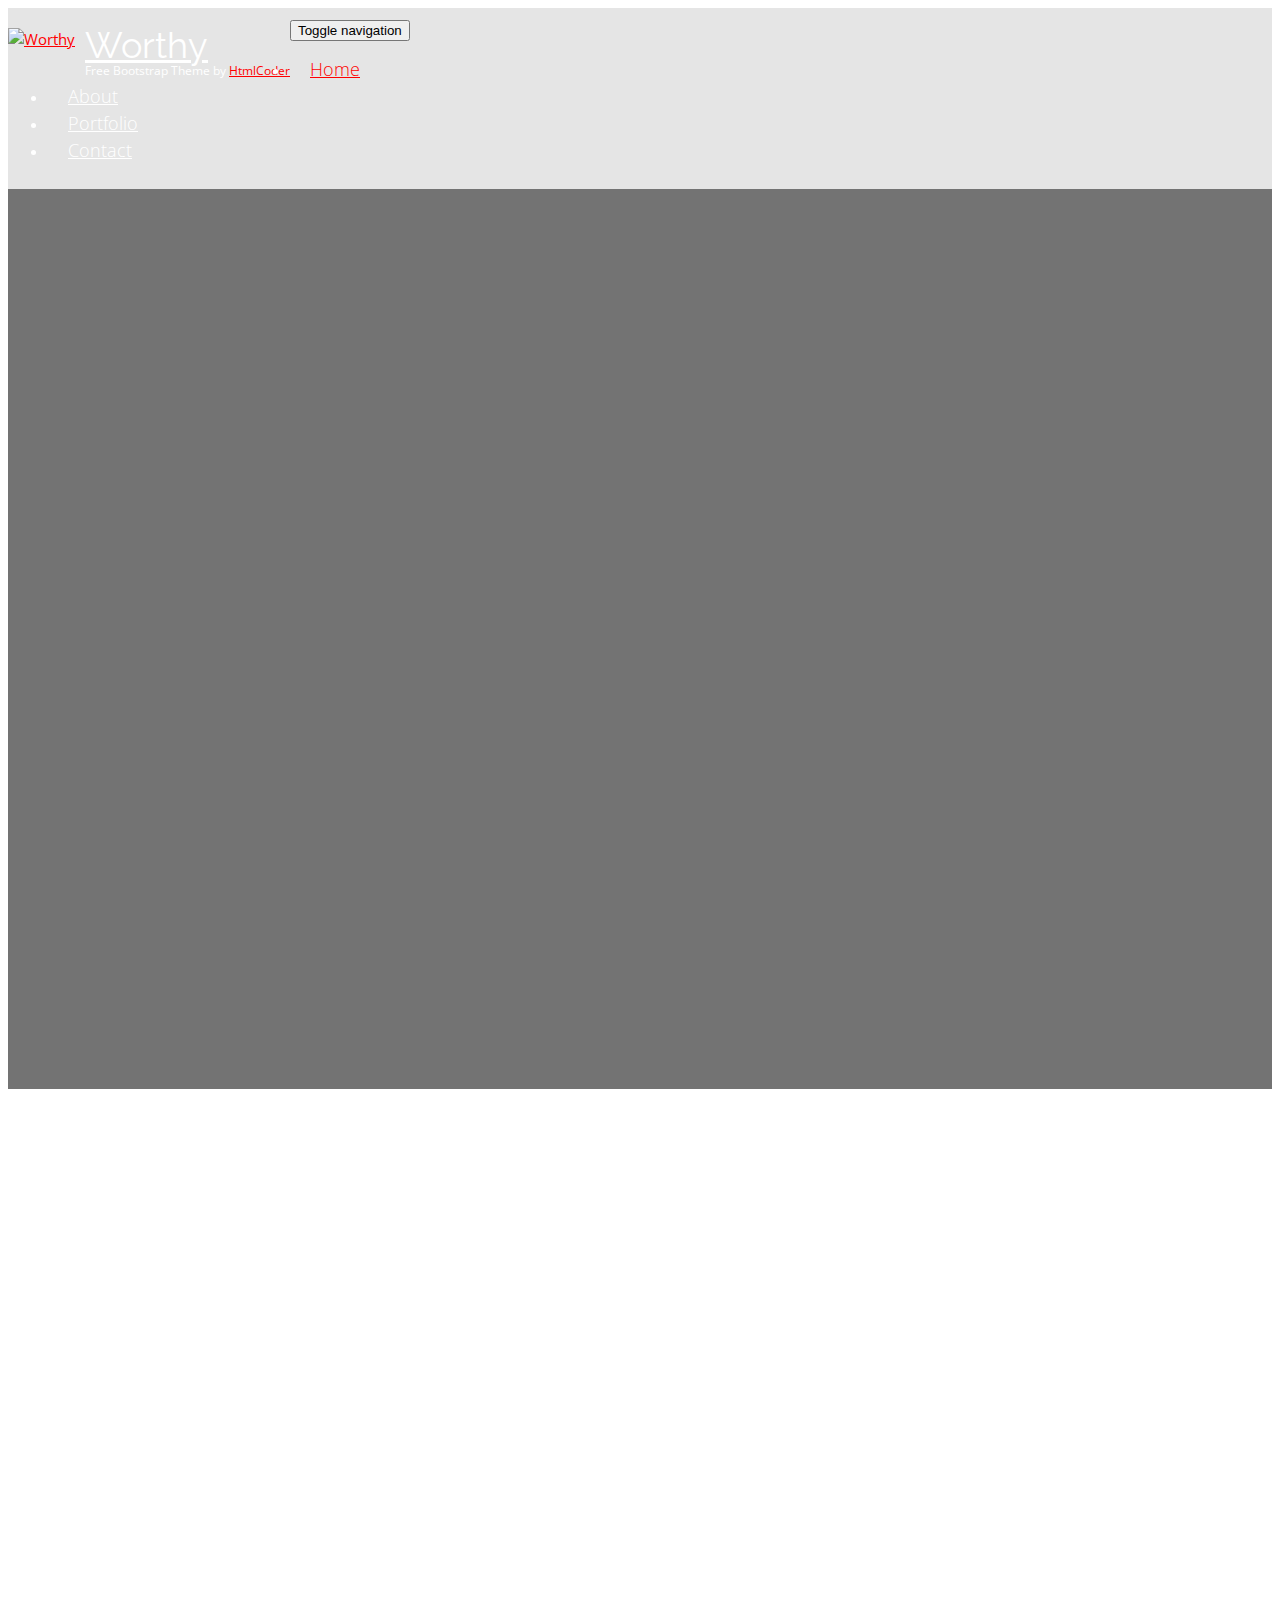
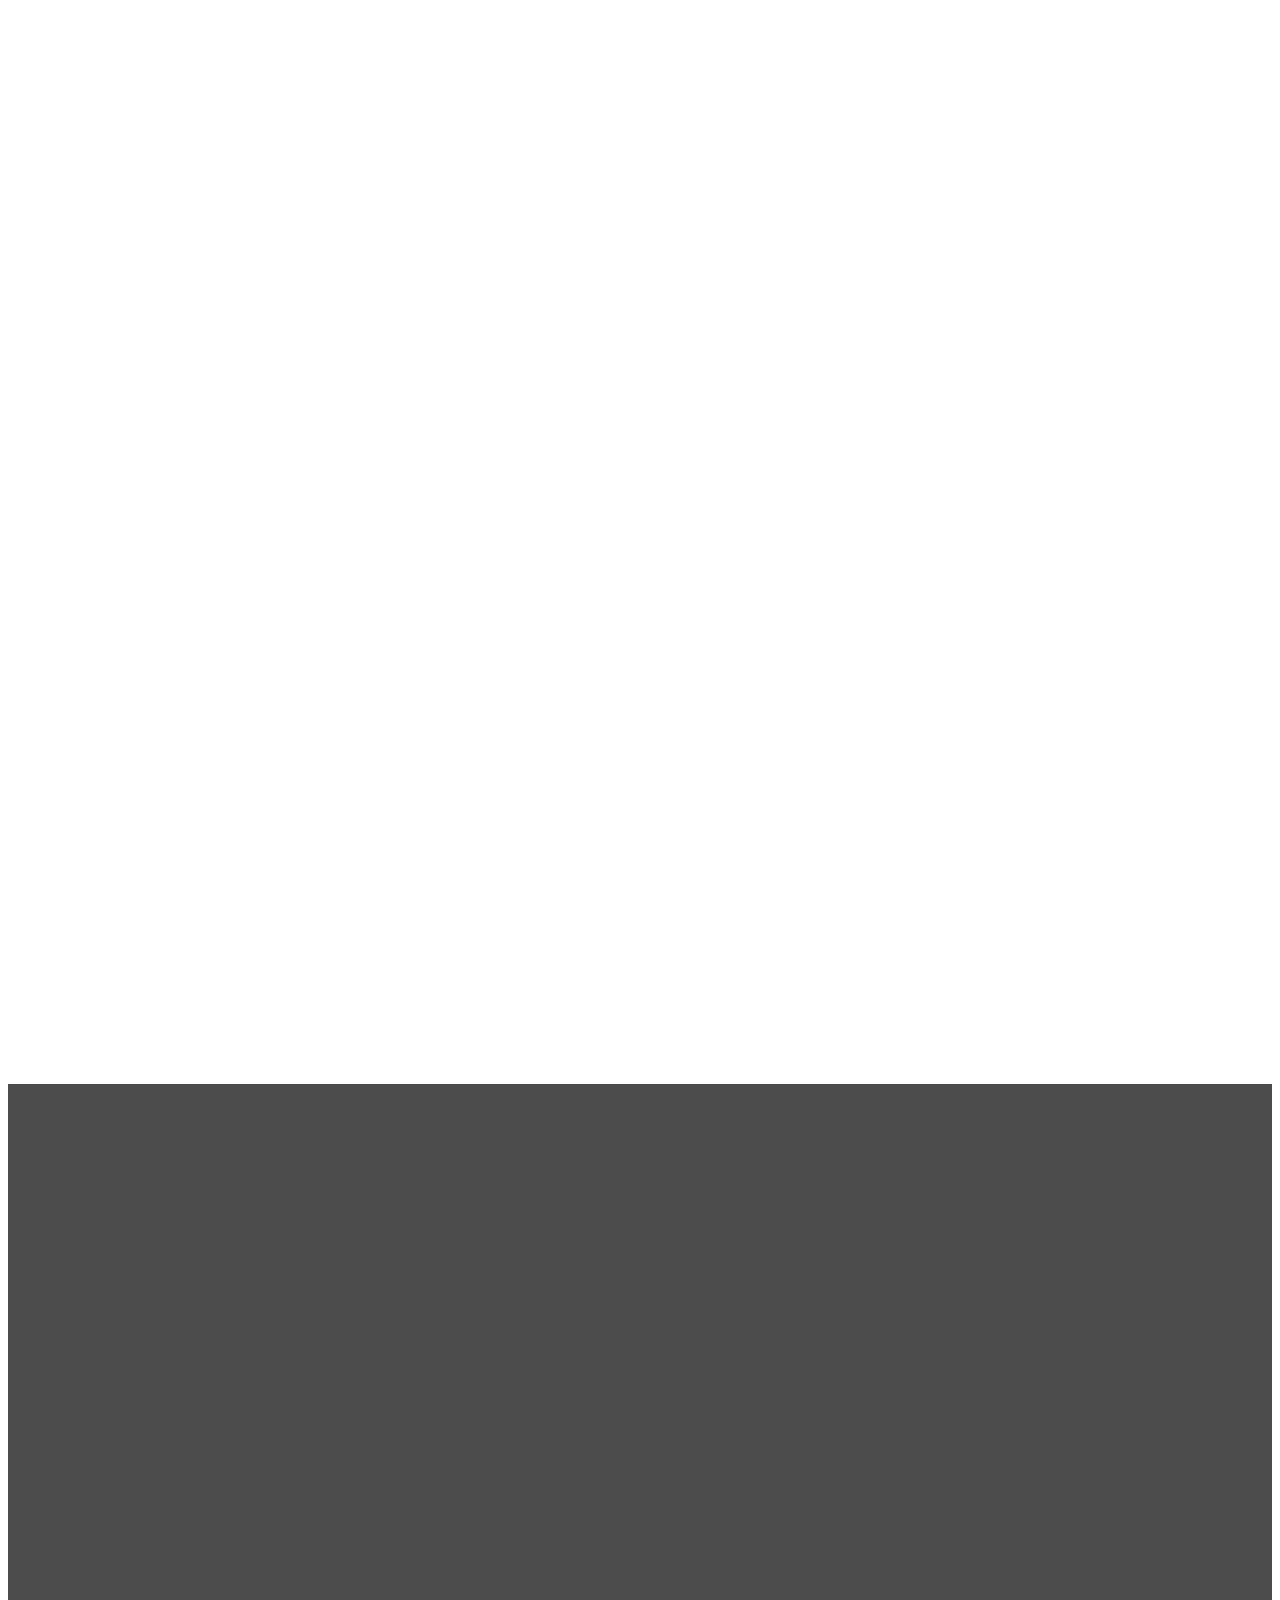
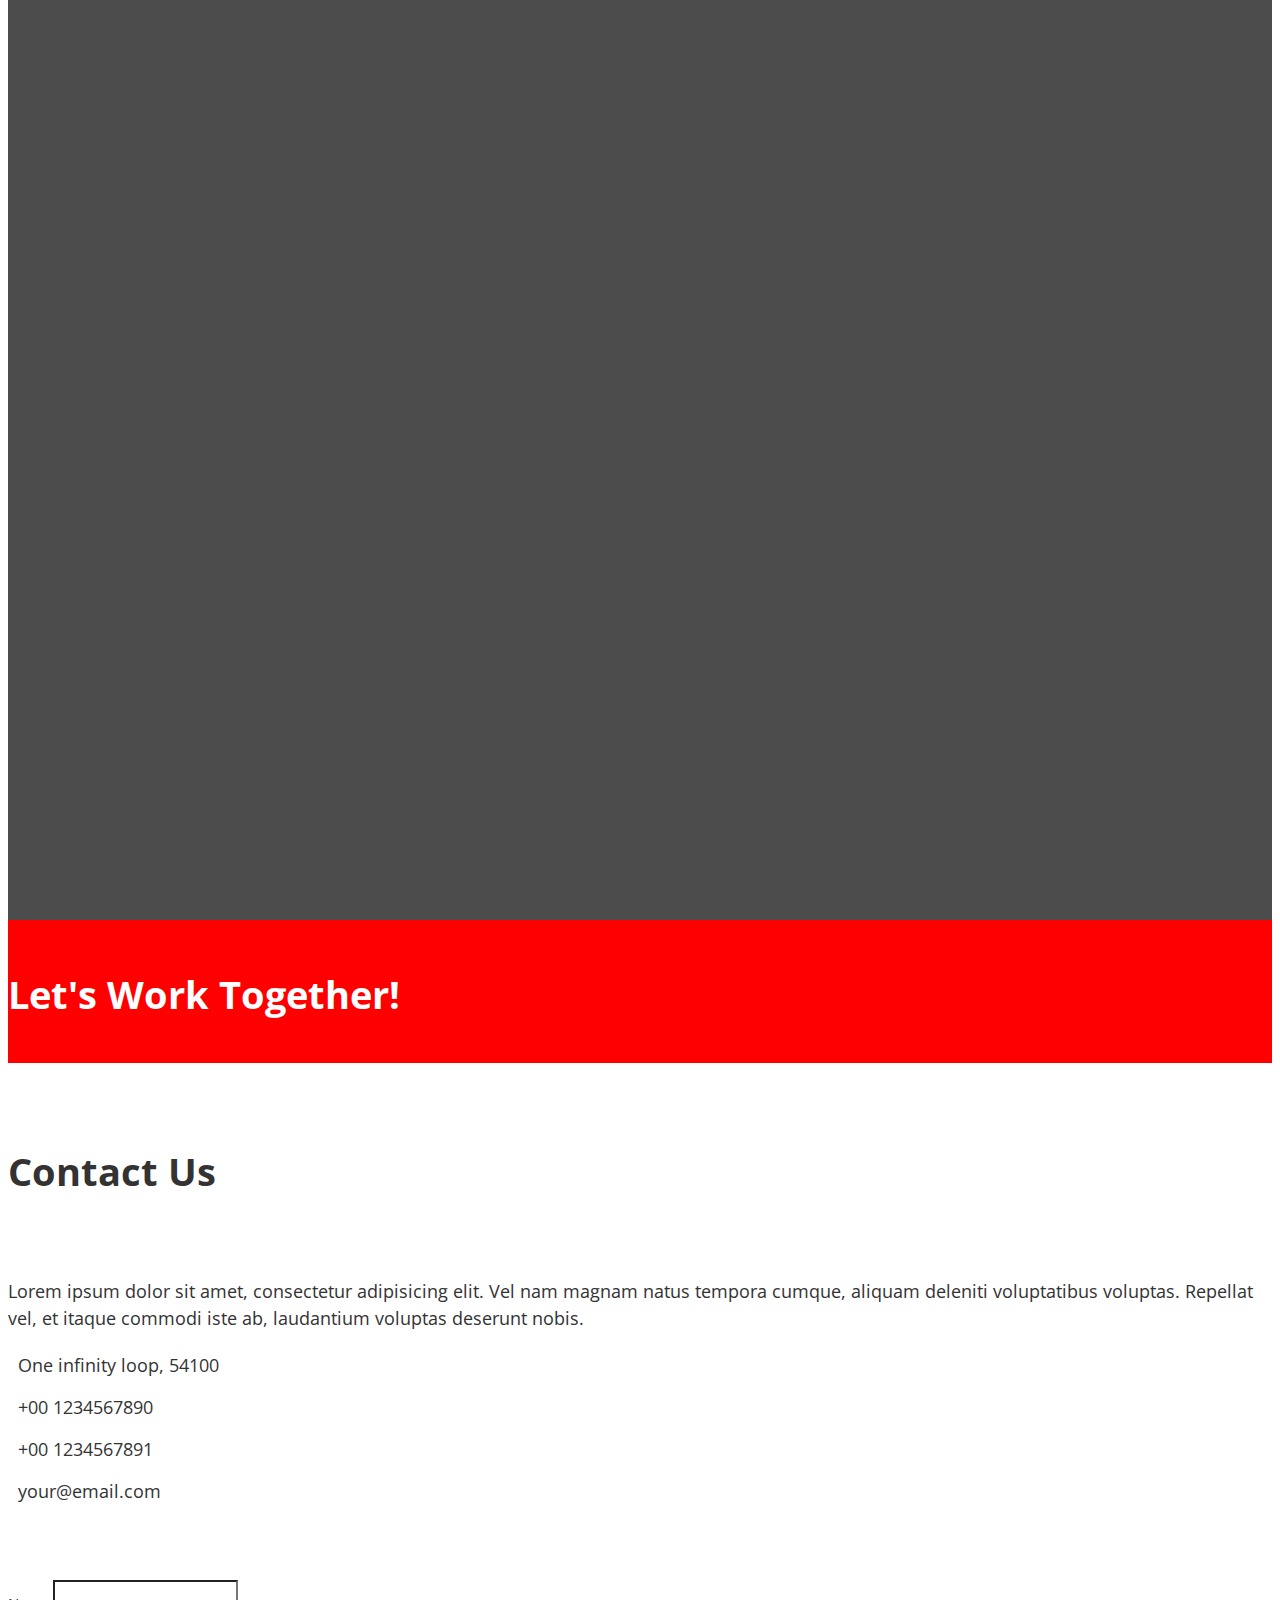
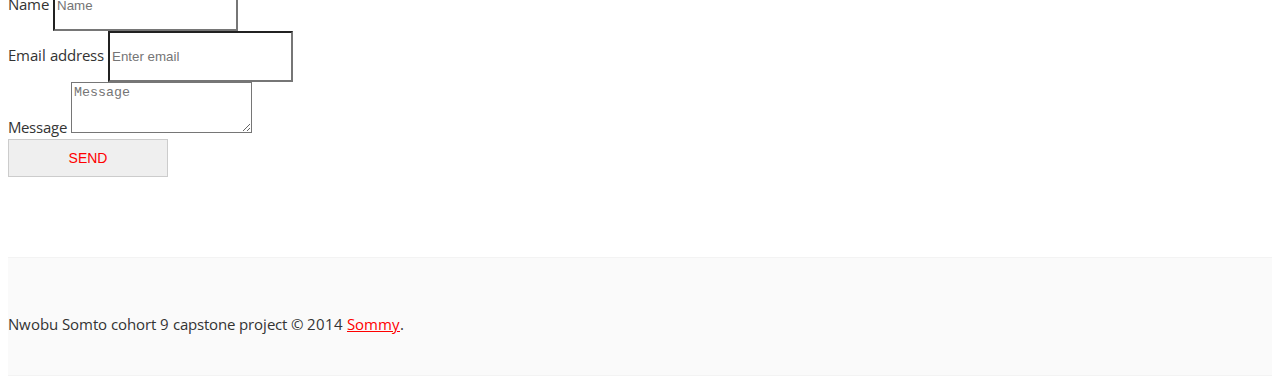
==== index.html @ c8b985c4 "Initial commit" ====
<!DOCTYPE html>
<!--[if IE 9]> <html lang="en" class="ie9"> <![endif]-->
<!--[if !IE]><!-->
<html lang="en">
  <!--<![endif]-->
  <head>
    <meta charset="utf-8" />
    <title>Worthy | Free Powerful Theme by HtmlCoder</title>
    <meta
      name="description"
      content="Worthy a Bootstrap-based, Responsive HTML5 Template"
    />
    <meta name="author" content="htmlcoder.me" />

    <!-- Mobile Meta -->
    <meta name="viewport" content="width=device-width, initial-scale=1.0" />

    <!-- Favicon -->
    <link rel="shortcut icon" href="images/favicon.ico" />

    <!-- Web Fonts -->
    <link
      href="http://fonts.googleapis.com/css?family=Open+Sans:400italic,700italic,400,700,300&amp;subset=latin,latin-ext"
      rel="stylesheet"
      type="text/css"
    />
    <link
      href="http://fonts.googleapis.com/css?family=Raleway:700,400,300"
      rel="stylesheet"
      type="text/css"
    />

    <!-- Bootstrap core CSS -->
    <link href="bootstrap/css/bootstrap.css" rel="stylesheet" />

    <!-- Font Awesome CSS -->
    <link href="fonts/font-awesome/css/font-awesome.css" rel="stylesheet" />

    <!-- Plugins -->
    <link href="css/animations.css" rel="stylesheet" />

    <!-- Worthy core CSS file -->
    <link href="css/style.css" rel="stylesheet" />

    <!-- Custom css -->
    <link href="css/custom.css" rel="stylesheet" />
  </head>

  <body class="no-trans">
    <!-- scrollToTop -->
    <!-- ================ -->
    <div class="scrollToTop"><i class="icon-up-open-big"></i></div>

    <!-- header start -->
    <!-- ================ -->
    <header class="header fixed clearfix navbar navbar-fixed-top">
      <div class="container-fluid">
        <div class="row">
          <div class="col-md-4">
            <!-- header-left start -->
            <!-- ================ -->
            <div class="header-left clearfix">
              <!-- logo -->
              <div class="logo smooth-scroll">
                <a href="#banner"
                  ><img id="logo" src="images/logo.png" alt="Worthy"
                /></a>
              </div>

              <!-- name-and-slogan -->
                <div class="site-name-and-slogan smooth-scroll">
                <div class="site-name"><a href="#banner">Worthy</a></div>
                <div class="site-slogan">
                  Free Bootstrap Theme by
                  <a target="_blank" href="http://htmlcoder.me">HtmlCoder</a>
                </div>
                
              </div>
            </div>
            <!-- header-left end -->
          </div>
          <div class="col-md-8">
            <!-- header-right start -->
            <!-- ================ -->
            <div class="header-right clearfix">
              <!-- main-navigation start -->
              <!-- ================ -->
              <div class="main-navigation animated">
                <!-- navbar start -->
                <!-- ================ -->
                <nav class="navbar navbar-default" role="navigation">
                  <div class="container-fluid">
                    <!-- Toggle get grouped for better mobile display -->
                    <div class="navbar-header">
                      <button
                        type="button"
                        class="navbar-toggle"
                        data-toggle="collapse"
                        data-target="#navbar-collapse-1"
                      >
                        <span class="sr-only">Toggle navigation</span>
                        <span class="icon-bar"></span>
                        <span class="icon-bar"></span>
                        <span class="icon-bar"></span>
                      </button>
                    </div>

                    <!-- Collect the nav links, forms, and other content for toggling -->
                    <div
                      class="collapse navbar-collapse scrollspy smooth-scroll"
                      id="navbar-collapse-1"
                    >
                      <ul class="nav navbar-nav navbar-right">
                        <li class="active"><a href="#banner">Home</a></li>
                        <li><a href="about.html">About</a></li>
                        <li><a href="#portfolio">Portfolio</a></li>
                        <li><a href="#contact">Contact</a></li>
                      </ul>
                    </div>
                  </div>
                </nav>
                <!-- navbar end -->
              </div>
              <!-- main-navigation end -->
            </div>
            <!-- header-right end -->
          </div>
        </div>
      </div>
    </header>
    <!-- header end -->

    <!-- banner start -->
    <!-- ================ -->
    <div id="banner" class="banner">
      <div class="banner-image"></div>
      <div class="banner-caption">
        <div class="container">
          <div class="row">
            <div
              class="col-md-8 col-md-offset-2 object-non-visible"
              data-animation-effect="fadeIn"
            >
              <h1 class="text-center">We are <span>Worthy</span></h1>
              <p class="lead text-center">
                Lorem ipsum dolor sit amet, consectetur adipisicing elit. Eos
                debitis provident nulla illum minus enim praesentium repellendus
                ullam cupiditate reiciendis optio voluptatem, recusandae nobis
                quis aperiam, sapiente libero ut at.
              </p>
            </div>
          </div>
        </div>
      </div>
    </div>
    <!-- banner end -->

    <!-- section start -->
    <!-- ================ -->
    <div
      class="section clearfix object-non-visible"
      data-animation-effect="fadeIn"
    >
      <div class="container">
        <div class="row">
          <div class="col-md-12">
            <h1 id="about" class="title text-center">
              About <span>Worthy</span>
            </h1>
            <p class="lead text-center">
              Lorem ipsum dolor sit amet, consectetur adipisicing elit. Dicta
              officia, aspernatur.
            </p>
            <div class="space"></div>
            <div class="row">
              <div class="col-md-6">
                <img src="images/White_and_Black_Moon_Light_Logo-removebg-preview.png" alt="" />
                <div class="space"></div>
              </div>
              <div class="col-md-6">
                <p>
                  Lorem ipsum dolor sit amet, consectetur adipisicing elit.
                  Excepturi adipisci illo, voluptatum ipsam fuga error commodi
                  architecto, laudantium culpa tenetur at id, beatae placeat
                  deserunt iure quas voluptas fugit eveniet.
                </p>
                <p>
                  Lorem ipsum dolor sit amet, consectetur adipisicing elit. Quo
                  ducimus explicabo quibusdam temporibus deserunt doloremque
                  pariatur ea, animi a. Delectus similique atque eligendi, enim
                  vel reiciendis deleniti neque aliquid, sit?
                </p>
                <ul class="list-unstyled">
                  <li>
                    <i class="fa fa-caret-right pr-10 text-colored"></i> Lorem
                    ipsum dolor sit amet
                  </li>
                  <li>
                    <i class="fa fa-caret-right pr-10 text-colored"></i>
                    Reiciendis deleniti neque aliquid
                  </li>
                  <li>
                    <i class="fa fa-caret-right pr-10 text-colored"></i> Ipsam
                    fuga error commodi
                  </li>
                  <li>
                    <i class="fa fa-caret-right pr-10 text-colored"></i> Lorem
                    ipsum dolor sit amet
                  </li>
                  <li>
                    <i class="fa fa-caret-right pr-10 text-colored"></i>
                    Dignissimos molestiae necessitatibus
                  </li>
                </ul>
              </div>
            </div>
            <div class="space"></div>
            <h2>Becessitatibus quae beatae possimus ullam</h2>
            <div class="row">
              <div class="col-md-6">
                <p>
                  Lorem ipsum dolor sit amet, consectetur adipisicing elit.
                  Excepturi adipisci illo, voluptatum ipsam fuga error commodi
                  architecto, laudantium culpa tenetur at id, beatae placeat
                  deserunt iure quas voluptas fugit eveniet.
                </p>
                <p>
                  Lorem ipsum dolor sit amet, consectetur adipisicing elit. Quo
                  ducimus explicabo quibusdam temporibus deserunt doloremque
                  pariatur ea, animi a. Delectus similique atque eligendi, enim
                  vel reiciendis deleniti neque aliquid, sit?
                </p>
                <p>
                  Vitae dolores quam magnam accusantium nam, voluptatibus
                  expedita delectus, dolorum odio magni ut nemo nihil ex earum
                  pariatur molestias velit eveniet, facere autem saepe aut. Ut
                  minima itaque porro facere. Cumque vitae autem, dignissimos
                  molestiae necessitatibus culpa aliquam deleniti soluta sunt
                  voluptatibus tenetur, unde dolorem eligendi doloribus
                  quibusdam facere totam. Possimus atque deserunt numquam
                  aliquam magnam, facilis officiis illo alias ipsa voluptas
                  laborum, praesentium eveniet nobis velit voluptatem odio
                  eligendi, corporis et iste distinctio! Repellendus, id, ad.
                </p>
              </div>
              <div class="col-md-6">
                <div
                  class="panel-group"
                  id="accordion"
                  role="tablist"
                  aria-multiselectable="true"
                >
                  <div class="panel panel-default">
                    <div class="panel-heading" role="tab" id="headingOne">
                      <h4 class="panel-title">
                        <a
                          data-toggle="collapse"
                          data-parent="#accordion"
                          href="#collapseOne"
                          aria-expanded="true"
                          aria-controls="collapseOne"
                        >
                          Collapsible Group Item #1
                        </a>
                      </h4>
                    </div>
                    <div
                      id="collapseOne"
                      class="panel-collapse collapse in"
                      role="tabpanel"
                      aria-labelledby="headingOne"
                    >
                      <div class="panel-body">
                        Anim pariatur cliche reprehenderit, enim eiusmod high
                        life accusamus terry richardson ad squid. 3 wolf moon
                        officia aute, non cupidatat skateboard dolor brunch.
                        Food truck quinoa nesciunt laborum eiusmod. Brunch 3
                        wolf moon tempor, sunt aliqua put a bird on it squid
                        single-origin coffee nulla assumenda shoreditch et.
                        Nihil anim keffiyeh helvetica, craft beer labore wes
                        anderson cred nesciunt sapiente ea proident. Ad vegan
                        excepteur butcher.
                      </div>
                    </div>
                  </div>
                  <div class="panel panel-default">
                    <div class="panel-heading" role="tab" id="headingTwo">
                      <h4 class="panel-title">
                        <a
                          class="collapsed"
                          data-toggle="collapse"
                          data-parent="#accordion"
                          href="#collapseTwo"
                          aria-expanded="false"
                          aria-controls="collapseTwo"
                        >
                          Collapsible Group Item #2
                        </a>
                      </h4>
                    </div>
                    <div
                      id="collapseTwo"
                      class="panel-collapse collapse"
                      role="tabpanel"
                      aria-labelledby="headingTwo"
                    >
                      <div class="panel-body">
                        Anim pariatur cliche reprehenderit, enim eiusmod high
                        life accusamus terry richardson ad squid. 3 wolf moon
                        officia aute, non cupidatat skateboard dolor brunch.
                        Food truck quinoa nesciunt laborum eiusmod. Brunch 3
                        wolf moon tempor, sunt aliqua put a bird on it squid
                        single-origin coffee nulla assumenda shoreditch et.
                        Nihil anim keffiyeh helvetica, craft beer labore wes
                        anderson cred nesciunt sapiente ea proident.
                      </div>
                    </div>
                  </div>
                  <div class="panel panel-default">
                    <div class="panel-heading" role="tab" id="headingThree">
                      <h4 class="panel-title">
                        <a
                          class="collapsed"
                          data-toggle="collapse"
                          data-parent="#accordion"
                          href="#collapseThree"
                          aria-expanded="false"
                          aria-controls="collapseThree"
                        >
                          Collapsible Group Item #3
                        </a>
                      </h4>
                    </div>
                    <div
                      id="collapseThree"
                      class="panel-collapse collapse"
                      role="tabpanel"
                      aria-labelledby="headingThree"
                    >
                      <div class="panel-body">
                        Richardson ad squid. 3 wolf moon officia aute, non
                        cupidatat skateboard dolor brunch. Food truck quinoa
                        nesciunt laborum eiusmod. Brunch 3 wolf moon tempor,
                        sunt aliqua put a bird on it squid single-origin coffee
                        nulla assumenda shoreditch et. Nihil anim keffiyeh
                        helvetica, craft beer labore wes anderson cred nesciunt
                        sapiente ea proident. Ad vegan excepteur butcher vice
                        lomo. Leggings occaecat craft beer farm-to-table, raw
                        denim aesthetic.
                      </div>
                    </div>
                  </div>
                </div>
              </div>
            </div>
          </div>
        </div>
      </div>
    </div>
    <!-- section end -->

    <!-- section start -->
    <!-- ================ -->
    <div class="section translucent-bg bg-image-1 blue">
      <div class="container object-non-visible" data-animation-effect="fadeIn">
        <h1 id="services" class="text-center title">Worthy Services</h1>
        <div class="space"></div>
        <div class="row">
          <div class="col-sm-6">
            <div class="media">
              <div class="media-body text-right">
                <h4 class="media-heading">Service 1</h4>
                <p>
                  Lorem ipsum dolor sit amet, consectetur adipisicing elit. Iure
                  aperiam consequatur quo quis exercitationem reprehenderit
                  dolor vel ducimus, voluptate eaque suscipit iste placeat.
                </p>
              </div>
              <div class="media-right">
                <i class="fa fa-cog"></i>
              </div>
            </div>
            <div class="media">
              <div class="media-body text-right">
                <h4 class="media-heading">Service 2</h4>
                <p>
                  Lorem ipsum dolor sit amet, consectetur adipisicing elit. Iure
                  aperiam consequatur quo quis exercitationem reprehenderit
                  dolor vel ducimus, voluptate eaque suscipit iste placeat.
                </p>
              </div>
              <div class="media-right">
                <i class="fa fa-check"></i>
              </div>
            </div>
            <div class="media">
              <div class="media-body text-right">
                <h4 class="media-heading">Service 3</h4>
                <p>
                  Lorem ipsum dolor sit amet, consectetur adipisicing elit. Iure
                  aperiam consequatur quo quis exercitationem reprehenderit
                  dolor vel ducimus, voluptate eaque suscipit iste placeat.
                </p>
              </div>
              <div class="media-right">
                <i class="fa fa-desktop"></i>
              </div>
            </div>
            <div class="media">
              <div class="media-body text-right">
                <h4 class="media-heading">Service 4</h4>
                <p>
                  Lorem ipsum dolor sit amet, consectetur adipisicing elit. Iure
                  aperiam consequatur quo quis exercitationem reprehenderit
                  dolor vel ducimus, voluptate eaque suscipit iste placeat.
                </p>
              </div>
              <div class="media-right">
                <i class="fa fa-users"></i>
              </div>
            </div>
          </div>
          <div class="space visible-xs"></div>
          <div class="col-sm-6">
            <div class="media">
              <div class="media-left">
                <i class="fa fa-leaf"></i>
              </div>
              <div class="media-body">
                <h4 class="media-heading">Service 5</h4>
                <p>
                  Lorem ipsum dolor sit amet, consectetur adipisicing elit. Iure
                  aperiam consequatur quo quis exercitationem reprehenderit
                  dolor vel ducimus, voluptate eaque suscipit iste placeat.
                </p>
              </div>
            </div>
            <div class="media">
              <div class="media-left">
                <i class="fa fa-area-chart"></i>
              </div>
              <div class="media-body">
                <h4 class="media-heading">Service 6</h4>
                <p>
                  Lorem ipsum dolor sit amet, consectetur adipisicing elit. Iure
                  aperiam consequatur quo quis exercitationem reprehenderit
                  dolor vel ducimus, voluptate eaque suscipit iste placeat.
                </p>
              </div>
            </div>
            <div class="media">
              <div class="media-left">
                <i class="fa fa-child"></i>
              </div>
              <div class="media-body">
                <h4 class="media-heading">Service 7</h4>
                <p>
                  Lorem ipsum dolor sit amet, consectetur adipisicing elit. Iure
                  aperiam consequatur quo quis exercitationem reprehenderit
                  dolor vel ducimus, voluptate eaque suscipit iste placeat.
                </p>
              </div>
            </div>
            <div class="media">
              <div class="media-left">
                <i class="fa fa-codepen"></i>
              </div>
              <div class="media-body">
                <h4 class="media-heading">Service 8</h4>
                <p>
                  Lorem ipsum dolor sit amet, consectetur adipisicing elit. Iure
                  aperiam consequatur quo quis exercitationem reprehenderit
                  dolor vel ducimus, voluptate eaque suscipit iste placeat.
                </p>
              </div>
            </div>
          </div>
        </div>
      </div>
    </div>
    <!-- section end -->

    <!-- section start -->
    <!-- ================ -->
    <div class="default-bg space blue">
      <div class="container">
        <div class="row">
          <div class="col-md-8 col-md-offset-2">
            <h1 class="text-center">Let's Work Together!</h1>
          </div>
        </div>
      </div>
    </div>
    <!-- section end -->

    <!-- footer start -->
    <!-- ================ -->
    <footer id="footer">
      <!-- .footer start -->
      <!-- ================ -->
      <div class="footer section">
        <div class="container">
          <h1 class="title text-center" id="contact">Contact Us</h1>
          <div class="space"></div>
          <div class="row">
            <div class="col-sm-6">
              <div class="footer-content">
                <p class="large">
                  Lorem ipsum dolor sit amet, consectetur adipisicing elit. Vel
                  nam magnam natus tempora cumque, aliquam deleniti voluptatibus
                  voluptas. Repellat vel, et itaque commodi iste ab, laudantium
                  voluptas deserunt nobis.
                </p>
                <ul class="list-icons">
                  <li>
                    <i class="fa fa-map-marker pr-10"></i> One infinity loop,
                    54100
                  </li>
                  <li><i class="fa fa-phone pr-10"></i> +00 1234567890</li>
                  <li><i class="fa fa-fax pr-10"></i> +00 1234567891</li>
                  <li><i class="fa fa-envelope-o pr-10"></i> your@email.com</li>
                </ul>
                <ul class="social-links">
                  <li class="facebook">
                    <a
                      target="_blank"
                      href="https://www.facebook.com/pages/HtmlCoder/714570988650168"
                      ><i class="fa fa-facebook"></i
                    ></a>
                  </li>
                  <li class="twitter">
                    <a target="_blank" href="https://twitter.com/HtmlcoderMe"
                      ><i class="fa fa-twitter"></i
                    ></a>
                  </li>
                  <li class="googleplus">
                    <a target="_blank" href="http://plus.google.com"
                      ><i class="fa fa-google-plus"></i
                    ></a>
                  </li>
                  <li class="skype">
                    <a target="_blank" href="http://www.skype.com"
                      ><i class="fa fa-skype"></i
                    ></a>
                  </li>
                  <li class="linkedin">
                    <a target="_blank" href="http://www.linkedin.com"
                      ><i class="fa fa-linkedin"></i
                    ></a>
                  </li>
                  <li class="youtube">
                    <a target="_blank" href="http://www.youtube.com"
                      ><i class="fa fa-youtube"></i
                    ></a>
                  </li>
                  <li class="flickr">
                    <a target="_blank" href="http://www.flickr.com"
                      ><i class="fa fa-flickr"></i
                    ></a>
                  </li>
                  <li class="pinterest">
                    <a target="_blank" href="http://www.pinterest.com"
                      ><i class="fa fa-pinterest"></i
                    ></a>
                  </li>
                </ul>
              </div>
            </div>
            <div class="col-sm-6">
              <div class="footer-content">
                <form role="form" id="footer-form">
                  <div class="form-group has-feedback">
                    <label class="sr-only" for="name2">Name</label>
                    <input
                      type="text"
                      class="form-control"
                      id="name2"
                      placeholder="Name"
                      name="name2"
                      required
                    />
                    <i class="fa fa-user form-control-feedback"></i>
                  </div>
                  <div class="form-group has-feedback">
                    <label class="sr-only" for="email2">Email address</label>
                    <input
                      type="email"
                      class="form-control"
                      id="email2"
                      placeholder="Enter email"
                      name="email2"
                      required
                    />
                    <i class="fa fa-envelope form-control-feedback"></i>
                  </div>
                  <div class="form-group has-feedback">
                    <label class="sr-only" for="message2">Message</label>
                    <textarea
                      class="form-control"
                      rows="8"
                      id="message2"
                      placeholder="Message"
                      name="message2"
                      required
                    ></textarea>
                    <i class="fa fa-pencil form-control-feedback"></i>
                  </div>
                  <input type="submit" value="Send" class="btn btn-default" />
                </form>
              </div>
            </div>
          </div>
        </div>
      </div>
      <!-- .footer end -->

      <!-- .subfooter start -->
      <!-- ================ -->
      <div class="subfooter">
        <div class="container">
          <div class="row">
            <div class="col-md-12">
              <p class="text-center">
                Nwobu Somto cohort 9 capstone project © 2014
                <a target="_blank" href="https://dynamotechtrends.com/">Sommy</a>.
              </p>
            </div>
          </div>
        </div>
      </div>
      <!-- .subfooter end -->
    </footer>
    <!-- footer end -->

    <!-- JavaScript files placed at the end of the document so the pages load faster
		================================================== -->
    <!-- Jquery and Bootstap core js files -->
    <script type="text/javascript" src="plugins/jquery.min.js"></script>
    <script type="text/javascript" src="bootstrap/js/bootstrap.min.js"></script>

    <!-- Modernizr javascript -->
    <script type="text/javascript" src="plugins/modernizr.js"></script>

    <!-- Isotope javascript -->
    <script
      type="text/javascript"
      src="plugins/isotope/isotope.pkgd.min.js"
    ></script>

    <!-- Backstretch javascript -->
    <script
      type="text/javascript"
      src="plugins/jquery.backstretch.min.js"
    ></script>

    <!-- Appear javascript -->
    <script type="text/javascript" src="plugins/jquery.appear.js"></script>

    <!-- Initialization of Plugins -->
    <script type="text/javascript" src="js/template.js"></script>

    <!-- Custom Scripts -->
    <script type="text/javascript" src="js/custom.js"></script>
  </body>
</html>
---- css/style.css ----
/* Theme Name:Worthy - Free Powerful Theme by HtmlCoder
Author:HtmlCoder
Author URI:http://www.htmlcoder.me
Version:1.0.0
Created:November 2014
License:Creative Commons Attribution 3.0 License (https://creativecommons.org/licenses/by/3.0/)
File Description:Main CSS file of the template */

/* Typography
----------------------------------------------------------------------------- */
body {
  font-family: "Open Sans", sans-serif;
}
.site-name {
  font-family: "Raleway", sans-serif;
}
html,
body {
  height: 100%;
}
body {
  font-size: 15px;
  line-height: 1.5;
  color: #333333;
  background-color: #ffffff;
  position: relative;
}
h1,
h2,
h3,
h4,
h5,
h6 {
  color: #333333;
}
h1, logo  {
  font-size: 38px;
  font-weight: 700;
  margin-bottom: 20px;
}
h2 {
  font-size: 28px;
  margin-bottom: 15px;
}
h3 {
  font-size: 22px;
}
h4 {
  font-size: 18px;
  font-weight: 700;
}
h5 {
  font-size: 16px;
  text-transform: uppercase;
  font-weight: 700;
}
h6 {
  font-weight: 700;
}
h1 span,
h2 span,
h3 span,
h4 span {
  color: pink;
}
.text-colored {
  color: red;
}
a {
  color: red;
}
a:hover {
  color: pink;
}
a:focus,
a:active {
  outline: none;
}
.large {
  font-size: 18px;
}
img {
  display: block;
  max-width: 100%;
  height: auto;
}
.list-unstyled li {
  padding: 5px 0;
}
.list-horizontal {
  padding: 15px 0;
}
.list-horizontal-item img {
  display: block;
  margin: 0 auto;
}
.list-icons {
  padding: 0;
  margin: 20px 0;
  list-style: none;
  font-size: 18px;
}
.list-icons li {
  padding: 0 0 15px 0;
}
blockquote {
  border-left: none;
  padding-left: 0;
  padding-right: 0;
}
.title {
  margin-top: 0;
}

/* Layout
----------------------------------------------------------------------------- */
.header {
  color: #ffffff;
  background-color: rgba(0, 0, 0, 0.1);
  padding: 10px 0;
  -webkit-transition: all 0.2s ease-in-out;
  -moz-transition: all 0.2s ease-in-out;
  -o-transition: all 0.2s ease-in-out;
  -ms-transition: all 0.2s ease-in-out;
  transition: all 0.2s ease-in-out;
}
.banner {
  width: 100%;
  height: 100%;
  min-height: 100%;
  position: relative;
  color: #fff;
}
.banner-image {
  vertical-align: middle;
  min-height: 100%;
  width: 100%;
}
.banner:after {
  position: absolute;
  top: 0;
  left: 0;
  right: 0;
  bottom: 0;
  background-color: rgba(0, 0, 0, 0.55);
  content: "";
}
.banner-caption {
  position: absolute;
  top: 40%;
  width: 100%;
  z-index: 2;
}
.subfooter {
  background-color: #fafafa;
  border-top: 1px solid #f3f3f3;
  border-bottom: 1px solid #f3f3f3;
  padding: 40px 0;
}
.section {
  background-color: #ffffff;
  padding: 80px 0;
}

/* Backgrounds
----------------------------------------------------------------------------- */
.default-bg {
  background-color: #222222;
  color: #ffffff;
}
.default-bg.blue {
  background-color: red;
}
.translucent-bg {
  color: #ffffff;
}
.default-bg h1,
.default-bg h2,
.default-bg h3,
.default-bg h4,
.default-bg h5,
.default-bg h6,
.translucent-bg h1,
.translucent-bg h2,
.translucent-bg h3,
.translucent-bg h4,
.translucent-bg h5,
.translucent-bg h6 {
  color: #ffffff;
}
.default-bg blockquote footer,
.translucent-bg blockquote footer {
  color: #cccccc;
}
.default-bg a,
.translucent-bg a {
  color: #ffffff;
  text-decoration: underline;
}
.default-bg a:hover,
.translucent-bg a:hover {
  text-decoration: none;
}
.translucent-bg {
  -webkit-background-size: cover !important;
  -moz-background-size: cover !important;
  -o-background-size: cover !important;
  background-size: cover !important;
  background-position: 50% 0;
  background-repeat: no-repeat;
  z-index: 1;
  position: relative;
}
.translucent-bg .translucent-bg {
  margin-top: 80px;
  z-index: 3;
}
.translucent-bg:after {
  content: "";
  position: absolute;
  top: 0;
  left: 0;
  z-index: 2;
  width: 100%;
  height: 100%;
  background-color: rgba(0, 0, 0, 0.7);
}
.translucent-bg.red:after {
  background-color: rgb(25, 3, 3);
}
.translucent-bg .container {
  z-index: 3;
  position: relative;
}
.bg-image-1 {
  background: url("../images/bg-image-1.jpg") 50% 0px no-repeat;
}
.bg-image-2 {
  background: url("../images/bg-image-2.jpg") 50% 0px no-repeat;
}

/* Misc
----------------------------------------------------------------------------- */
.object-non-visible {
  opacity: 0;
  filter: alpha(opacity=0);
}
.object-visible,
.touch .object-non-visible {
  opacity: 1 !important;
  filter: alpha(opacity=100) !important;
}

/* Targeting only Firefox for smoothest animations */
@-moz-document url-prefix() {
  .object-visible,
  .touch .object-non-visible {
    -webkit-transition: opacity 0.6s ease-in-out;
    -moz-transition: opacity 0.6s ease-in-out;
    -o-transition: opacity 0.6s ease-in-out;
    -ms-transition: opacity 0.6s ease-in-out;
    transition: opacity 0.6s ease-in-out;
  }
}
.space {
  padding: 20px 0;
}
.pr-10 {
  padding-right: 10px;
}
.pl-10 {
  padding-left: 10px;
}
.pb-clear {
  padding-bottom: 0;
}

/* Sections
----------------------------------------------------------------------------- */
.banner-caption h1,
.banner-caption h2,
.banner-caption h3,
.banner-caption h4,
.banner-caption h5,
.banner-caption h6 {
  color: #ffffff;
}
.banner-caption h1 {
  font-size: 60px;
}
.subfooter p {
  margin-bottom: 0;
}

/* Template Components
----------------------------------------------------------------------------- */
/* Buttons
---------------------------------- */
.btn {
  padding: 8px 15px;
  font-size: 14px;
  line-height: 1.42857143;
  min-width: 160px;
  text-align: center;
  border-radius: 0;
  text-transform: uppercase;
  -webkit-transition: all 0.2s ease-in-out;
  -moz-transition: all 0.2s ease-in-out;
  -ms-transition: all 0.2s ease-in-out;
  -o-transition: all 0.2s ease-in-out;
  transition: all 0.2s ease-in-out;
}
.btn-default {
  color: red;
  border: 1px solid #cccccc;
}
.btn-default:hover {
  color: #ffffff;
  background-color: pink;
  border-color: pink;
}

/* Collapse
---------------------------------- */
.panel-group .panel {
  -webkit-border-radius: 0px;
  -moz-border-radius: 0px;
  border-radius: 0px;
  border: none;
}
.panel-default > .panel-heading {
  padding: 0;
  outline: none;
  border: none;
  -webkit-border-radius: 0;
  -moz-border-radius: 0;
  -o-border-radius: 0;
  border-radius: 0;
  width: 100%;
}
.panel-default > .panel-heading + .panel-collapse > .panel-body {
  border: 1px solid #f0f0f0;
  border-top: none;
  background-color: #fafafa;
}
.panel-heading a {
  font-weight: 400;
  padding: 12px 35px 12px 15px;
  display: inline-block;
  width: 100%;
  background-color: red;
  color: #ffffff;
  position: relative;
  text-decoration: none;
}
.panel-heading a.collapsed {
  color: #ffffff;
  background-color: #333333;
}
.panel-heading a:after {
  font-family: "FontAwesome";
  content: "\f147";
  position: absolute;
  right: 15px;
  font-size: 14px;
  font-weight: 300;
  top: 50%;
  line-height: 1;
  margin-top: -7px;
}
.panel-heading a.collapsed:after {
  content: "\f196";
}
.panel-heading a:hover {
  text-decoration: none;
  background-color: red;
  color: #ffffff;
}
.panel-title a i {
  padding-right: 10px;
  font-size: 20px;
}

/* Pills
---------------------------------- */
.nav-pills > li.active > a,
.nav-pills > li.active > a:hover,
.nav-pills > li.active > a:focus,
.nav-pills > li > a:hover {
  background-color: red;
  border-color: red;
  color: #ffffff;
}
.nav-pills > li > a {
  border-radius: 0;
  padding: 8px 20px;
  border: 1px solid #cacaca;
  color: #666666;
  font-size: 12px;
  text-transform: uppercase;
  font-weight: 300;
}

/* Forms
---------------------------------- */
.form-control {
  height: 45px;
  -webkit-border-radius: 0px;
  -moz-border-radius: 0px;
  border-radius: 0px;
}
.form-control-feedback {
  color: #cccccc;
}
.has-feedback label.sr-only ~ .form-control-feedback {
  top: 15px;
}
textarea {
  resize: vertical;
}

/* Modals
---------------------------------- */
.modal-content {
  -webkit-border-radius: 0px;
  -moz-border-radius: 0px;
  border-radius: 0px;
}
.modal-header {
  background-color: red;
  color: #ffffff;
}
.modal-header h4 {
  color: #ffffff;
}
.modal-header .close {
  font-weight: 300;
  color: #ffffff;
  text-shadow: none;
  filter: alpha(opacity=100);
  opacity: 1;
}

/* Large devices (Large desktops 1200px and up) */
@media (min-width: 1200px) {
  .modal-lg {
    width: 1140px;
  }
}

/* Media
---------------------------------- */
.media .fa {
  font-size: 24px;
  width: 40px;
  height: 25px;
  line-height: 25px;
  padding: 0 5px;
  text-align: center;
}

/* Navigations
----------------------------------------------------------------------------- */
.header .navbar {
  margin-bottom: 0;
}
.main-navigation .navbar-default {
  background-color: transparent;
  border: none;
}
.main-navigation .navbar-default .navbar-nav > li > a {
  color: #fff;
  padding: 10px 20px;
  font-size: 18px;
  font-weight: 300;
}
.main-navigation .navbar-default .navbar-nav > li.active > a {
  background-color: transparent;
  color: red;
}
.main-navigation .navbar-default .navbar-nav > li > a:hover,
.main-navigation .navbar-default .navbar-nav > li.active > a:hover {
  color: red;
}
@media (min-width: 768px) {
  .main-navigation .navbar-default .navbar-nav > li > a {
    padding-top: 30px;
    padding-bottom: 30px;
    -webkit-transition: all 0.3s ease-in-out;
    -moz-transition: all 0.3s ease-in-out;
    -o-transition: all 0.3s ease-in-out;
    -ms-transition: all 0.3s ease-in-out;
    transition: all 0.3s ease-in-out;
  }
}
@media (min-width: 768px) and (max-width: 991px) {
  .main-navigation .container-fluid {
    padding-left: 0;
    padding-right: 0;
  }
  .navbar-nav {
    float: left !important;
  }
}
@media (max-width: 767px) {
  .header.navbar-fixed-top {
    position: absolute;
  }
}

/* Fixed Header
----------------------------------------------------------------------------- */
.fixed-header-on .header {
  background-color: rgba(0, 0, 0, 0.95);
  padding: 5px 0;
}
.fixed-header-on .site-name {
  font-size: 24px;
}
.fixed-header-on .logo {
  -webkit-transform: scale(0.8);
  transform: scale(0.8);
  margin-top: 0;
  margin-bottom: 0;
}
@media (min-width: 768px) {
  .fixed-header-on .navbar-default .navbar-nav > li > a {
    padding-top: 20px;
    padding-bottom: 20px;
  }
}
@media (max-width: 991px) {
  .fixed-header-on .logo,
  .fixed-header-on .site-name,
  .fixed-header-on .site-slogan {
    display: none;
  }
}

/* Blocks/Widgets
----------------------------------------------------------------------------- */
/* Logo, Site Name, Site Slogan
---------------------------------- */
.logo {
  margin: 10px 10px 10px 0;
  -webkit-transition: all 0.3s ease-in-out;
  -moz-transition: all 0.3s ease-in-out;
  -o-transition: all 0.3s ease-in-out;
  -ms-transition: all 0.3s ease-in-out;
  transition: all 0.3s ease-in-out;
}
.logo,
.site-name-and-slogan {
  float: left;
}
.site-name {
  font-size: 36px;
  margin-bottom: -10px;
  -webkit-transition: all 0.3s ease-in-out;
  -moz-transition: all 0.3s ease-in-out;
  -o-transition: all 0.3s ease-in-out;
  -ms-transition: all 0.3s ease-in-out;
  transition: all 0.3s ease-in-out;
}
.site-name a {
  color: #ffffff;
}
.site-name a:hover {
  text-decoration: none;
}
.site-slogan {
  font-size: 12px;
}

/* Testimonials
---------------------------------- */
.testimonial .media-left {
  width: 60px;
}

/* Social Links
---------------------------------- */
.social-links {
  padding: 0;
  list-style: none;
  margin: 15px 0;
}
.social-links li {
  margin: 10px 25px 10px 0;
  display: inline-block;
  font-size: 36px;
}
.social-links li a {
  color: #333333;
  -webkit-transition: all 0.2s ease-in-out;
  -moz-transition: all 0.2s ease-in-out;
  -o-transition: all 0.2s ease-in-out;
  -ms-transition: all 0.2s ease-in-out;
  transition: all 0.2s ease-in-out;
}
.social-links li.twitter a:hover {
  color: red;
}
.social-links li.skype a:hover {
  color: #00aff0;
}
.social-links li.linkedin a:hover {
  color: #0976b4;
}
.social-links li.googleplus a:hover {
  color: #dd4b39;
}
.social-links li.youtube a:hover {
  color: #b31217;
}
.social-links li.flickr a:hover {
  color: #ff0084;
}
.social-links li.facebook a:hover {
  color: #3b5998;
}
.social-links li.pinterest a:hover {
  color: #cb2027;
}

/* Isotope Items
---------------------------------- */
.filters {
  margin: 0 0 30px 0;
}
.filters .nav-pills > li {
  margin-right: 2px;
  margin-bottom: 2px;
}
.filters .nav-pills > li + li {
  margin-left: 0px;
}
.text-center.filters .nav-pills > li {
  margin-right: 2px;
  margin-left: 2px;
  margin-bottom: 2px;
  display: inline-block;
  float: none;
}
.isotope-container {
  overflow: hidden;
}
.isotope-item {
  margin-bottom: 20px;
}
.isotope-item .btn-default {
  color: #999999;
}
.isotope-item .btn-default:hover {
  color: #ffffff;
}
@media (max-width: 480px) {
  .filters .nav-pills > li {
    width: 100%;
    display: block;
  }
}

/* Images Overlay
----------------------------------------------------------------------------- */
.overlay-container {
  position: relative;
  display: block;
  overflow: hidden;
}
.overlay {
  position: absolute;
  top: 0;
  bottom: -1px;
  left: 0;
  right: -1px;
  background-color: rgb(56, 4, 4);
  cursor: pointer;
  overflow: hidden;
  opacity: 0;
  filter: alpha(opacity=0);
  -webkit-transform: scale(0.8);
  transform: scale(0.8);
  -webkit-transition: all linear 0.2s;
  -moz-transition: all linear 0.2s;
  -ms-transition: all linear 0.2s;
  -o-transition: all linear 0.2s;
  transition: all linear 0.2s;
}
.overlay:hover {
  text-decoration: none;
}
.overlay span {
  position: absolute;
  display: block;
  bottom: 10px;
  text-align: center;
  width: 100%;
  color: #ffffff;
  font-size: 13px;
  font-weight: 300;
}
.overlay i {
  position: absolute;
  left: 50%;
  top: 50%;
  font-size: 18px;
  line-height: 1x;
  color: #ffffff;
  margin-top: -8px;
  margin-left: -8px;
  text-align: center;
}
.overlay-container:hover .overlay {
  opacity: 1;
  filter: alpha(opacity=100);
  -webkit-transform: scale(1);
  transform: scale(1);
}
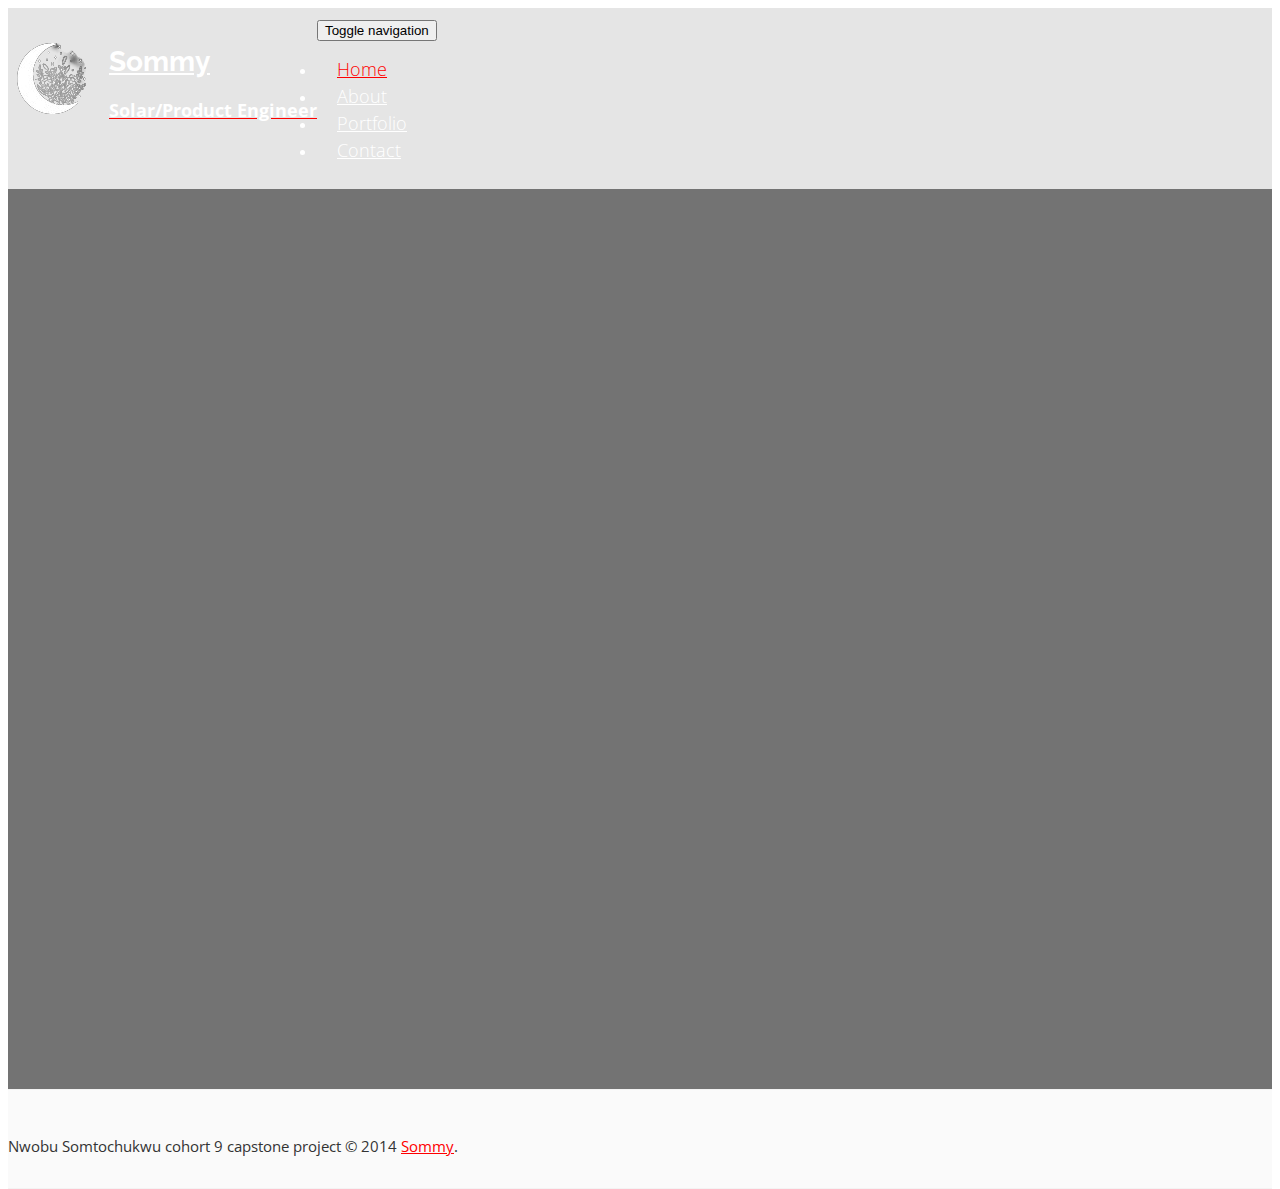
==== commit aaadc855: "Initial commit" ====
--- a/index.html
+++ b/index.html
@@ -5,7 +5,7 @@
   <!--<![endif]-->
   <head>
     <meta charset="utf-8" />
-    <title>Worthy | Free Powerful Theme by HtmlCoder</title>
+    <title>Sommy`s Home page</title>
     <meta
       name="description"
       content="Worthy a Bootstrap-based, Responsive HTML5 Template"
@@ -63,21 +63,19 @@
               <!-- logo -->
               <div class="logo smooth-scroll">
                 <a href="#banner"
-                  ><img id="logo" src="images/logo.png" alt="Worthy"
+                  ><img id="logo" src="images/White_and_Black_Moon_Light_Logo-removebg-preview.png" alt="Sommy"
                 /></a>
               </div>
 
-              <!-- name-and-slogan -->
-                <div class="site-name-and-slogan smooth-scroll">
-                <div class="site-name"><a href="#banner">Worthy</a></div>
-                <div class="site-slogan">
-                  Free Bootstrap Theme by
-                  <a target="_blank" href="http://htmlcoder.me">HtmlCoder</a>
-                </div>
-                
-              </div>
-            </div>
-            <!-- header-left end -->
+           <!-- name-and-slogan -->
+           <div class="site-name-and-slogan smooth-scroll">
+            <div class="site-name"><a href="#banner"><h2 style="color: white;">Sommy</h2></a></div>
+            <div class="site-slogan mt-n1">
+              <a target="_blank" href="https://dynamotechtrends.com/"><h4 style="color: white;">Solar/Product Engineer</h4></a>
+            </div>
+          </div>
+        </div>
+        <!-- header-left end -->
           </div>
           <div class="col-md-8">
             <!-- header-right start -->
@@ -111,10 +109,10 @@
                       id="navbar-collapse-1"
                     >
                       <ul class="nav navbar-nav navbar-right">
-                        <li class="active"><a href="#banner">Home</a></li>
+                        <li class="active"><a href="index.html">Home</a></li>
                         <li><a href="about.html">About</a></li>
-                        <li><a href="#portfolio">Portfolio</a></li>
-                        <li><a href="#contact">Contact</a></li>
+                        <li><a href="portfolio.html">Portfolio</a></li>
+                        <li><a href="contact.html">Contact</a></li>
                       </ul>
                     </div>
                   </div>
@@ -133,7 +131,7 @@
     <!-- banner start -->
     <!-- ================ -->
     <div id="banner" class="banner">
-      <div class="banner-image"></div>
+      <div class ="banner-image"></div>
       <div class="banner-caption">
         <div class="container">
           <div class="row">
@@ -141,12 +139,9 @@
               class="col-md-8 col-md-offset-2 object-non-visible"
               data-animation-effect="fadeIn"
             >
-              <h1 class="text-center">We are <span>Worthy</span></h1>
+              <h1 class="text-center">Welcome to my <span>Home Page</span></h1>
               <p class="lead text-center">
-                Lorem ipsum dolor sit amet, consectetur adipisicing elit. Eos
-                debitis provident nulla illum minus enim praesentium repellendus
-                ullam cupiditate reiciendis optio voluptatem, recusandae nobis
-                quis aperiam, sapiente libero ut at.
+                I'm a beginner web developer learning to create beautiful and functional websites. This is my first homepage, and I'm excited to share my journey with you
               </p>
             </div>
           </div>
@@ -154,465 +149,6 @@
       </div>
     </div>
     <!-- banner end -->
-
-    <!-- section start -->
-    <!-- ================ -->
-    <div
-      class="section clearfix object-non-visible"
-      data-animation-effect="fadeIn"
-    >
-      <div class="container">
-        <div class="row">
-          <div class="col-md-12">
-            <h1 id="about" class="title text-center">
-              About <span>Worthy</span>
-            </h1>
-            <p class="lead text-center">
-              Lorem ipsum dolor sit amet, consectetur adipisicing elit. Dicta
-              officia, aspernatur.
-            </p>
-            <div class="space"></div>
-            <div class="row">
-              <div class="col-md-6">
-                <img src="images/White_and_Black_Moon_Light_Logo-removebg-preview.png" alt="" />
-                <div class="space"></div>
-              </div>
-              <div class="col-md-6">
-                <p>
-                  Lorem ipsum dolor sit amet, consectetur adipisicing elit.
-                  Excepturi adipisci illo, voluptatum ipsam fuga error commodi
-                  architecto, laudantium culpa tenetur at id, beatae placeat
-                  deserunt iure quas voluptas fugit eveniet.
-                </p>
-                <p>
-                  Lorem ipsum dolor sit amet, consectetur adipisicing elit. Quo
-                  ducimus explicabo quibusdam temporibus deserunt doloremque
-                  pariatur ea, animi a. Delectus similique atque eligendi, enim
-                  vel reiciendis deleniti neque aliquid, sit?
-                </p>
-                <ul class="list-unstyled">
-                  <li>
-                    <i class="fa fa-caret-right pr-10 text-colored"></i> Lorem
-                    ipsum dolor sit amet
-                  </li>
-                  <li>
-                    <i class="fa fa-caret-right pr-10 text-colored"></i>
-                    Reiciendis deleniti neque aliquid
-                  </li>
-                  <li>
-                    <i class="fa fa-caret-right pr-10 text-colored"></i> Ipsam
-                    fuga error commodi
-                  </li>
-                  <li>
-                    <i class="fa fa-caret-right pr-10 text-colored"></i> Lorem
-                    ipsum dolor sit amet
-                  </li>
-                  <li>
-                    <i class="fa fa-caret-right pr-10 text-colored"></i>
-                    Dignissimos molestiae necessitatibus
-                  </li>
-                </ul>
-              </div>
-            </div>
-            <div class="space"></div>
-            <h2>Becessitatibus quae beatae possimus ullam</h2>
-            <div class="row">
-              <div class="col-md-6">
-                <p>
-                  Lorem ipsum dolor sit amet, consectetur adipisicing elit.
-                  Excepturi adipisci illo, voluptatum ipsam fuga error commodi
-                  architecto, laudantium culpa tenetur at id, beatae placeat
-                  deserunt iure quas voluptas fugit eveniet.
-                </p>
-                <p>
-                  Lorem ipsum dolor sit amet, consectetur adipisicing elit. Quo
-                  ducimus explicabo quibusdam temporibus deserunt doloremque
-                  pariatur ea, animi a. Delectus similique atque eligendi, enim
-                  vel reiciendis deleniti neque aliquid, sit?
-                </p>
-                <p>
-                  Vitae dolores quam magnam accusantium nam, voluptatibus
-                  expedita delectus, dolorum odio magni ut nemo nihil ex earum
-                  pariatur molestias velit eveniet, facere autem saepe aut. Ut
-                  minima itaque porro facere. Cumque vitae autem, dignissimos
-                  molestiae necessitatibus culpa aliquam deleniti soluta sunt
-                  voluptatibus tenetur, unde dolorem eligendi doloribus
-                  quibusdam facere totam. Possimus atque deserunt numquam
-                  aliquam magnam, facilis officiis illo alias ipsa voluptas
-                  laborum, praesentium eveniet nobis velit voluptatem odio
-                  eligendi, corporis et iste distinctio! Repellendus, id, ad.
-                </p>
-              </div>
-              <div class="col-md-6">
-                <div
-                  class="panel-group"
-                  id="accordion"
-                  role="tablist"
-                  aria-multiselectable="true"
-                >
-                  <div class="panel panel-default">
-                    <div class="panel-heading" role="tab" id="headingOne">
-                      <h4 class="panel-title">
-                        <a
-                          data-toggle="collapse"
-                          data-parent="#accordion"
-                          href="#collapseOne"
-                          aria-expanded="true"
-                          aria-controls="collapseOne"
-                        >
-                          Collapsible Group Item #1
-                        </a>
-                      </h4>
-                    </div>
-                    <div
-                      id="collapseOne"
-                      class="panel-collapse collapse in"
-                      role="tabpanel"
-                      aria-labelledby="headingOne"
-                    >
-                      <div class="panel-body">
-                        Anim pariatur cliche reprehenderit, enim eiusmod high
-                        life accusamus terry richardson ad squid. 3 wolf moon
-                        officia aute, non cupidatat skateboard dolor brunch.
-                        Food truck quinoa nesciunt laborum eiusmod. Brunch 3
-                        wolf moon tempor, sunt aliqua put a bird on it squid
-                        single-origin coffee nulla assumenda shoreditch et.
-                        Nihil anim keffiyeh helvetica, craft beer labore wes
-                        anderson cred nesciunt sapiente ea proident. Ad vegan
-                        excepteur butcher.
-                      </div>
-                    </div>
-                  </div>
-                  <div class="panel panel-default">
-                    <div class="panel-heading" role="tab" id="headingTwo">
-                      <h4 class="panel-title">
-                        <a
-                          class="collapsed"
-                          data-toggle="collapse"
-                          data-parent="#accordion"
-                          href="#collapseTwo"
-                          aria-expanded="false"
-                          aria-controls="collapseTwo"
-                        >
-                          Collapsible Group Item #2
-                        </a>
-                      </h4>
-                    </div>
-                    <div
-                      id="collapseTwo"
-                      class="panel-collapse collapse"
-                      role="tabpanel"
-                      aria-labelledby="headingTwo"
-                    >
-                      <div class="panel-body">
-                        Anim pariatur cliche reprehenderit, enim eiusmod high
-                        life accusamus terry richardson ad squid. 3 wolf moon
-                        officia aute, non cupidatat skateboard dolor brunch.
-                        Food truck quinoa nesciunt laborum eiusmod. Brunch 3
-                        wolf moon tempor, sunt aliqua put a bird on it squid
-                        single-origin coffee nulla assumenda shoreditch et.
-                        Nihil anim keffiyeh helvetica, craft beer labore wes
-                        anderson cred nesciunt sapiente ea proident.
-                      </div>
-                    </div>
-                  </div>
-                  <div class="panel panel-default">
-                    <div class="panel-heading" role="tab" id="headingThree">
-                      <h4 class="panel-title">
-                        <a
-                          class="collapsed"
-                          data-toggle="collapse"
-                          data-parent="#accordion"
-                          href="#collapseThree"
-                          aria-expanded="false"
-                          aria-controls="collapseThree"
-                        >
-                          Collapsible Group Item #3
-                        </a>
-                      </h4>
-                    </div>
-                    <div
-                      id="collapseThree"
-                      class="panel-collapse collapse"
-                      role="tabpanel"
-                      aria-labelledby="headingThree"
-                    >
-                      <div class="panel-body">
-                        Richardson ad squid. 3 wolf moon officia aute, non
-                        cupidatat skateboard dolor brunch. Food truck quinoa
-                        nesciunt laborum eiusmod. Brunch 3 wolf moon tempor,
-                        sunt aliqua put a bird on it squid single-origin coffee
-                        nulla assumenda shoreditch et. Nihil anim keffiyeh
-                        helvetica, craft beer labore wes anderson cred nesciunt
-                        sapiente ea proident. Ad vegan excepteur butcher vice
-                        lomo. Leggings occaecat craft beer farm-to-table, raw
-                        denim aesthetic.
-                      </div>
-                    </div>
-                  </div>
-                </div>
-              </div>
-            </div>
-          </div>
-        </div>
-      </div>
-    </div>
-    <!-- section end -->
-
-    <!-- section start -->
-    <!-- ================ -->
-    <div class="section translucent-bg bg-image-1 blue">
-      <div class="container object-non-visible" data-animation-effect="fadeIn">
-        <h1 id="services" class="text-center title">Worthy Services</h1>
-        <div class="space"></div>
-        <div class="row">
-          <div class="col-sm-6">
-            <div class="media">
-              <div class="media-body text-right">
-                <h4 class="media-heading">Service 1</h4>
-                <p>
-                  Lorem ipsum dolor sit amet, consectetur adipisicing elit. Iure
-                  aperiam consequatur quo quis exercitationem reprehenderit
-                  dolor vel ducimus, voluptate eaque suscipit iste placeat.
-                </p>
-              </div>
-              <div class="media-right">
-                <i class="fa fa-cog"></i>
-              </div>
-            </div>
-            <div class="media">
-              <div class="media-body text-right">
-                <h4 class="media-heading">Service 2</h4>
-                <p>
-                  Lorem ipsum dolor sit amet, consectetur adipisicing elit. Iure
-                  aperiam consequatur quo quis exercitationem reprehenderit
-                  dolor vel ducimus, voluptate eaque suscipit iste placeat.
-                </p>
-              </div>
-              <div class="media-right">
-                <i class="fa fa-check"></i>
-              </div>
-            </div>
-            <div class="media">
-              <div class="media-body text-right">
-                <h4 class="media-heading">Service 3</h4>
-                <p>
-                  Lorem ipsum dolor sit amet, consectetur adipisicing elit. Iure
-                  aperiam consequatur quo quis exercitationem reprehenderit
-                  dolor vel ducimus, voluptate eaque suscipit iste placeat.
-                </p>
-              </div>
-              <div class="media-right">
-                <i class="fa fa-desktop"></i>
-              </div>
-            </div>
-            <div class="media">
-              <div class="media-body text-right">
-                <h4 class="media-heading">Service 4</h4>
-                <p>
-                  Lorem ipsum dolor sit amet, consectetur adipisicing elit. Iure
-                  aperiam consequatur quo quis exercitationem reprehenderit
-                  dolor vel ducimus, voluptate eaque suscipit iste placeat.
-                </p>
-              </div>
-              <div class="media-right">
-                <i class="fa fa-users"></i>
-              </div>
-            </div>
-          </div>
-          <div class="space visible-xs"></div>
-          <div class="col-sm-6">
-            <div class="media">
-              <div class="media-left">
-                <i class="fa fa-leaf"></i>
-              </div>
-              <div class="media-body">
-                <h4 class="media-heading">Service 5</h4>
-                <p>
-                  Lorem ipsum dolor sit amet, consectetur adipisicing elit. Iure
-                  aperiam consequatur quo quis exercitationem reprehenderit
-                  dolor vel ducimus, voluptate eaque suscipit iste placeat.
-                </p>
-              </div>
-            </div>
-            <div class="media">
-              <div class="media-left">
-                <i class="fa fa-area-chart"></i>
-              </div>
-              <div class="media-body">
-                <h4 class="media-heading">Service 6</h4>
-                <p>
-                  Lorem ipsum dolor sit amet, consectetur adipisicing elit. Iure
-                  aperiam consequatur quo quis exercitationem reprehenderit
-                  dolor vel ducimus, voluptate eaque suscipit iste placeat.
-                </p>
-              </div>
-            </div>
-            <div class="media">
-              <div class="media-left">
-                <i class="fa fa-child"></i>
-              </div>
-              <div class="media-body">
-                <h4 class="media-heading">Service 7</h4>
-                <p>
-                  Lorem ipsum dolor sit amet, consectetur adipisicing elit. Iure
-                  aperiam consequatur quo quis exercitationem reprehenderit
-                  dolor vel ducimus, voluptate eaque suscipit iste placeat.
-                </p>
-              </div>
-            </div>
-            <div class="media">
-              <div class="media-left">
-                <i class="fa fa-codepen"></i>
-              </div>
-              <div class="media-body">
-                <h4 class="media-heading">Service 8</h4>
-                <p>
-                  Lorem ipsum dolor sit amet, consectetur adipisicing elit. Iure
-                  aperiam consequatur quo quis exercitationem reprehenderit
-                  dolor vel ducimus, voluptate eaque suscipit iste placeat.
-                </p>
-              </div>
-            </div>
-          </div>
-        </div>
-      </div>
-    </div>
-    <!-- section end -->
-
-    <!-- section start -->
-    <!-- ================ -->
-    <div class="default-bg space blue">
-      <div class="container">
-        <div class="row">
-          <div class="col-md-8 col-md-offset-2">
-            <h1 class="text-center">Let's Work Together!</h1>
-          </div>
-        </div>
-      </div>
-    </div>
-    <!-- section end -->
-
-    <!-- footer start -->
-    <!-- ================ -->
-    <footer id="footer">
-      <!-- .footer start -->
-      <!-- ================ -->
-      <div class="footer section">
-        <div class="container">
-          <h1 class="title text-center" id="contact">Contact Us</h1>
-          <div class="space"></div>
-          <div class="row">
-            <div class="col-sm-6">
-              <div class="footer-content">
-                <p class="large">
-                  Lorem ipsum dolor sit amet, consectetur adipisicing elit. Vel
-                  nam magnam natus tempora cumque, aliquam deleniti voluptatibus
-                  voluptas. Repellat vel, et itaque commodi iste ab, laudantium
-                  voluptas deserunt nobis.
-                </p>
-                <ul class="list-icons">
-                  <li>
-                    <i class="fa fa-map-marker pr-10"></i> One infinity loop,
-                    54100
-                  </li>
-                  <li><i class="fa fa-phone pr-10"></i> +00 1234567890</li>
-                  <li><i class="fa fa-fax pr-10"></i> +00 1234567891</li>
-                  <li><i class="fa fa-envelope-o pr-10"></i> your@email.com</li>
-                </ul>
-                <ul class="social-links">
-                  <li class="facebook">
-                    <a
-                      target="_blank"
-                      href="https://www.facebook.com/pages/HtmlCoder/714570988650168"
-                      ><i class="fa fa-facebook"></i
-                    ></a>
-                  </li>
-                  <li class="twitter">
-                    <a target="_blank" href="https://twitter.com/HtmlcoderMe"
-                      ><i class="fa fa-twitter"></i
-                    ></a>
-                  </li>
-                  <li class="googleplus">
-                    <a target="_blank" href="http://plus.google.com"
-                      ><i class="fa fa-google-plus"></i
-                    ></a>
-                  </li>
-                  <li class="skype">
-                    <a target="_blank" href="http://www.skype.com"
-                      ><i class="fa fa-skype"></i
-                    ></a>
-                  </li>
-                  <li class="linkedin">
-                    <a target="_blank" href="http://www.linkedin.com"
-                      ><i class="fa fa-linkedin"></i
-                    ></a>
-                  </li>
-                  <li class="youtube">
-                    <a target="_blank" href="http://www.youtube.com"
-                      ><i class="fa fa-youtube"></i
-                    ></a>
-                  </li>
-                  <li class="flickr">
-                    <a target="_blank" href="http://www.flickr.com"
-                      ><i class="fa fa-flickr"></i
-                    ></a>
-                  </li>
-                  <li class="pinterest">
-                    <a target="_blank" href="http://www.pinterest.com"
-                      ><i class="fa fa-pinterest"></i
-                    ></a>
-                  </li>
-                </ul>
-              </div>
-            </div>
-            <div class="col-sm-6">
-              <div class="footer-content">
-                <form role="form" id="footer-form">
-                  <div class="form-group has-feedback">
-                    <label class="sr-only" for="name2">Name</label>
-                    <input
-                      type="text"
-                      class="form-control"
-                      id="name2"
-                      placeholder="Name"
-                      name="name2"
-                      required
-                    />
-                    <i class="fa fa-user form-control-feedback"></i>
-                  </div>
-                  <div class="form-group has-feedback">
-                    <label class="sr-only" for="email2">Email address</label>
-                    <input
-                      type="email"
-                      class="form-control"
-                      id="email2"
-                      placeholder="Enter email"
-                      name="email2"
-                      required
-                    />
-                    <i class="fa fa-envelope form-control-feedback"></i>
-                  </div>
-                  <div class="form-group has-feedback">
-                    <label class="sr-only" for="message2">Message</label>
-                    <textarea
-                      class="form-control"
-                      rows="8"
-                      id="message2"
-                      placeholder="Message"
-                      name="message2"
-                      required
-                    ></textarea>
-                    <i class="fa fa-pencil form-control-feedback"></i>
-                  </div>
-                  <input type="submit" value="Send" class="btn btn-default" />
-                </form>
-              </div>
-            </div>
-          </div>
-        </div>
-      </div>
-      <!-- .footer end -->
 
       <!-- .subfooter start -->
       <!-- ================ -->
@@ -621,7 +157,7 @@
           <div class="row">
             <div class="col-md-12">
               <p class="text-center">
-                Nwobu Somto cohort 9 capstone project © 2014
+                Nwobu Somtochukwu cohort 9 capstone project © 2014
                 <a target="_blank" href="https://dynamotechtrends.com/">Sommy</a>.
               </p>
             </div>
--- a/css/style.css
+++ b/css/style.css
@@ -124,6 +124,7 @@
   -ms-transition: all 0.2s ease-in-out;
   transition: all 0.2s ease-in-out;
 }
+
 .banner {
   width: 100%;
   height: 100%;
@@ -155,12 +156,20 @@
   background-color: #fafafa;
   border-top: 1px solid #f3f3f3;
   border-bottom: 1px solid #f3f3f3;
-  padding: 40px 0;
+  padding: 30px 0;
 }
 .section {
   background-color: #ffffff;
   padding: 80px 0;
 }
+
+.cute {
+  font-family: 'Comic Sans MS', cursive; /* Use a cute or playful font */
+  color: black; /* Choose a cute color */
+  font-size: 30px;
+  font-style: oblique;
+}
+
 
 /* Backgrounds
 ----------------------------------------------------------------------------- */
@@ -717,3 +726,12 @@
   -webkit-transform: scale(1);
   transform: scale(1);
 }
+
+.mt-5 {
+  margin-top: 3rem; /* Adjust the value to your desired spacing */
+}
+
+/* Alternatively, you can directly style the row or container */
+.default-bg .row {
+  margin-top: 3rem; /* Adds space above the row */
+}
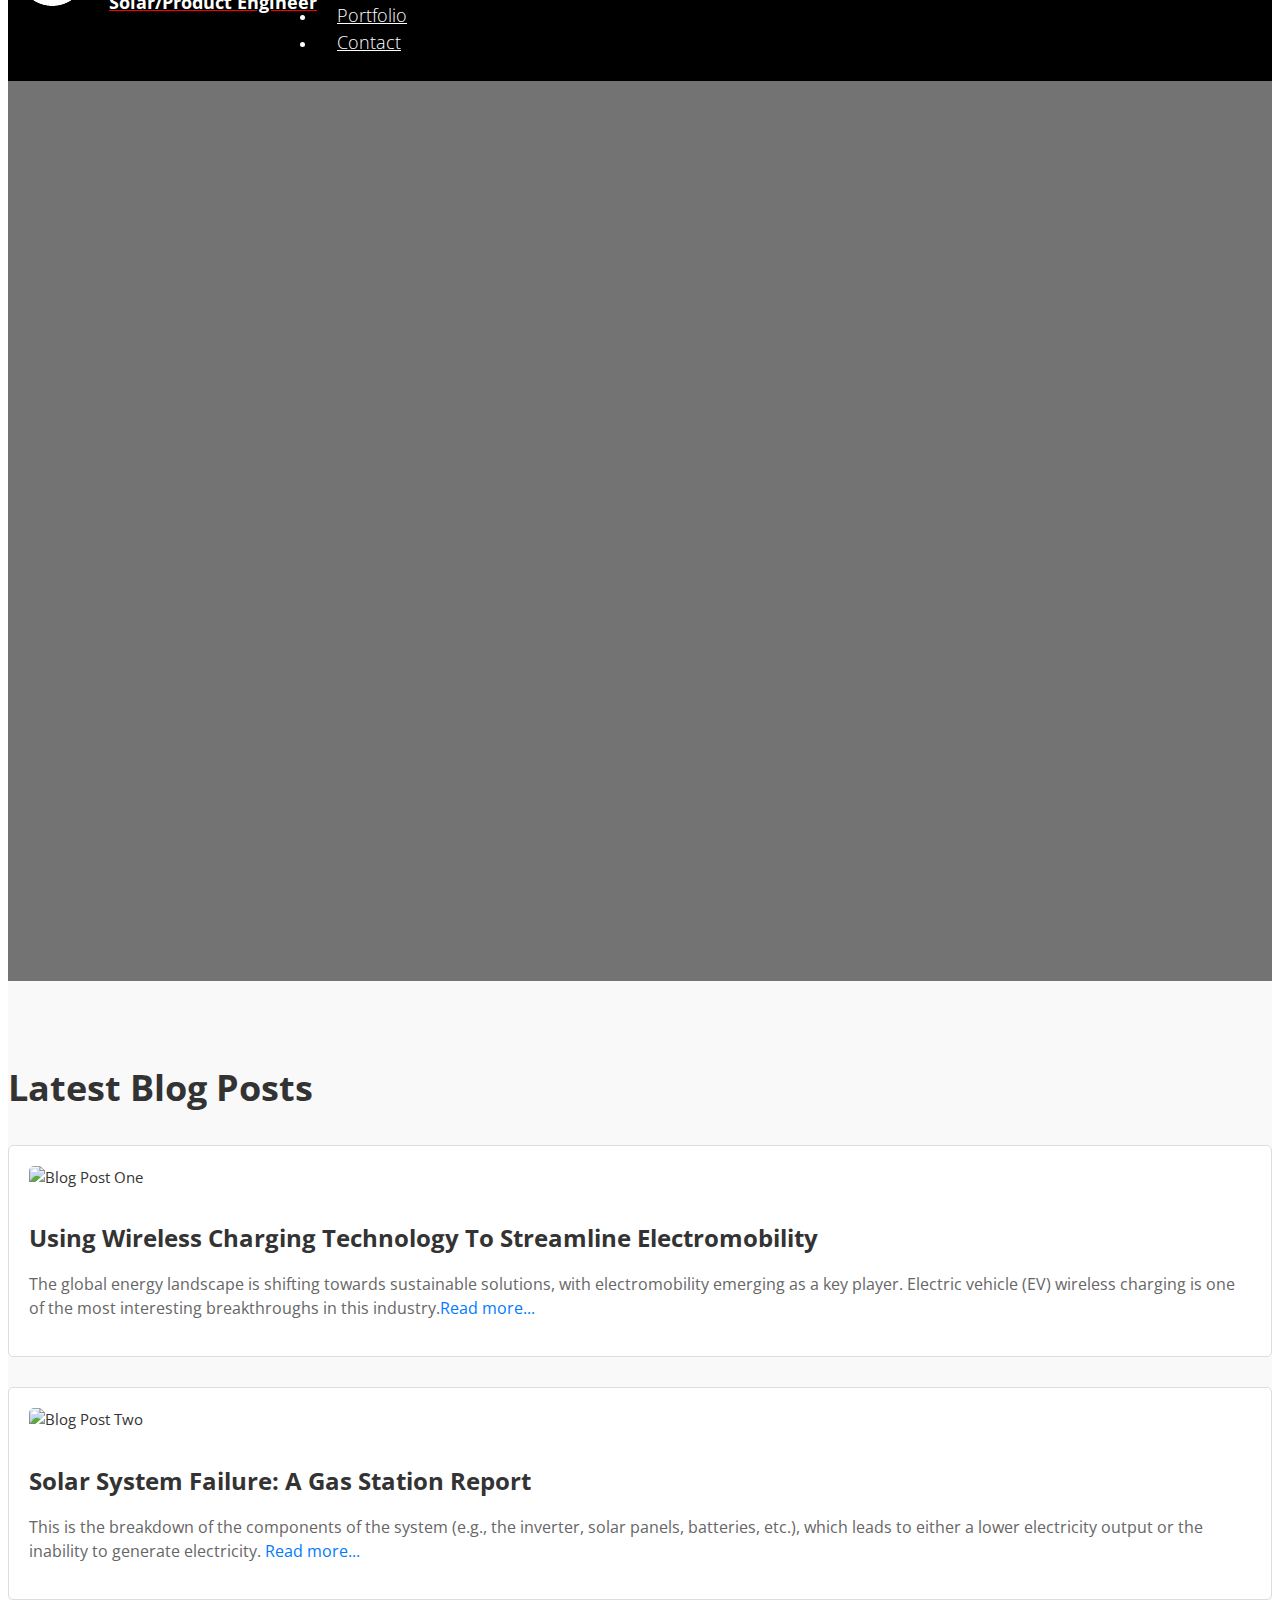
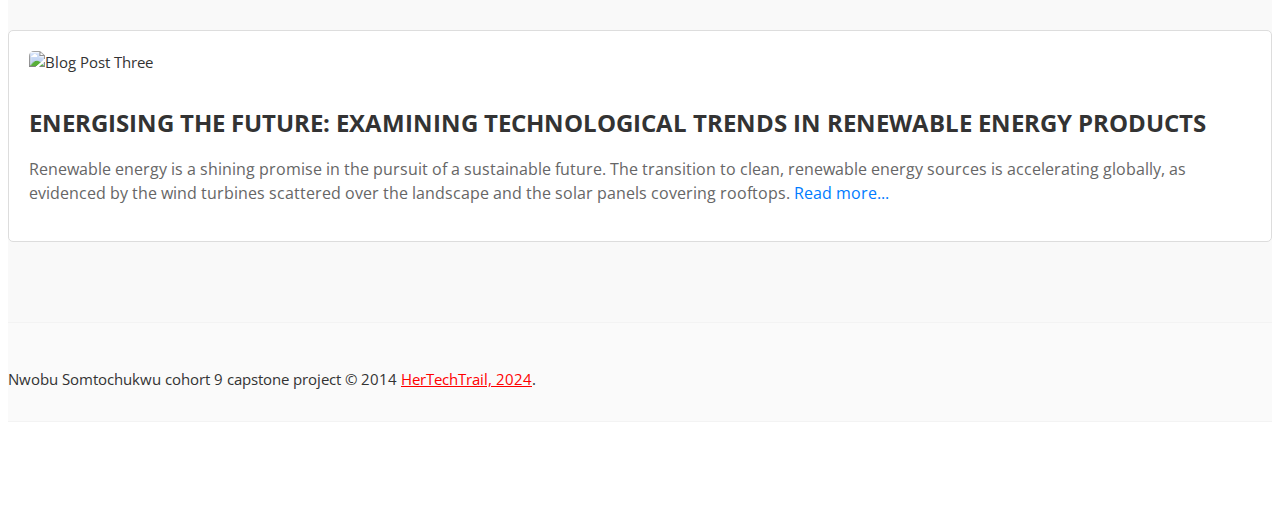
==== commit 8be67e67: "update the code" ====
--- a/index.html
+++ b/index.html
@@ -2,200 +2,226 @@
 <!--[if IE 9]> <html lang="en" class="ie9"> <![endif]-->
 <!--[if !IE]><!-->
 <html lang="en">
-  <!--<![endif]-->
-  <head>
-    <meta charset="utf-8" />
-    <title>Sommy`s Home page</title>
-    <meta
-      name="description"
-      content="Worthy a Bootstrap-based, Responsive HTML5 Template"
-    />
-    <meta name="author" content="htmlcoder.me" />
-
-    <!-- Mobile Meta -->
-    <meta name="viewport" content="width=device-width, initial-scale=1.0" />
-
-    <!-- Favicon -->
-    <link rel="shortcut icon" href="images/favicon.ico" />
-
-    <!-- Web Fonts -->
-    <link
-      href="http://fonts.googleapis.com/css?family=Open+Sans:400italic,700italic,400,700,300&amp;subset=latin,latin-ext"
-      rel="stylesheet"
-      type="text/css"
-    />
-    <link
-      href="http://fonts.googleapis.com/css?family=Raleway:700,400,300"
-      rel="stylesheet"
-      type="text/css"
-    />
-
-    <!-- Bootstrap core CSS -->
-    <link href="bootstrap/css/bootstrap.css" rel="stylesheet" />
-
-    <!-- Font Awesome CSS -->
-    <link href="fonts/font-awesome/css/font-awesome.css" rel="stylesheet" />
-
-    <!-- Plugins -->
-    <link href="css/animations.css" rel="stylesheet" />
-
-    <!-- Worthy core CSS file -->
-    <link href="css/style.css" rel="stylesheet" />
-
-    <!-- Custom css -->
-    <link href="css/custom.css" rel="stylesheet" />
-  </head>
-
-  <body class="no-trans">
-    <!-- scrollToTop -->
-    <!-- ================ -->
-    <div class="scrollToTop"><i class="icon-up-open-big"></i></div>
-
-    <!-- header start -->
-    <!-- ================ -->
-    <header class="header fixed clearfix navbar navbar-fixed-top">
-      <div class="container-fluid">
-        <div class="row">
-          <div class="col-md-4">
-            <!-- header-left start -->
-            <!-- ================ -->
-            <div class="header-left clearfix">
-              <!-- logo -->
-              <div class="logo smooth-scroll">
-                <a href="#banner"
-                  ><img id="logo" src="images/White_and_Black_Moon_Light_Logo-removebg-preview.png" alt="Sommy"
-                /></a>
+<!--<![endif]-->
+
+<head>
+  <meta charset="utf-8" />
+  <title>Sommy`s Home page</title>
+  <meta name="description" content="Worthy a Bootstrap-based, Responsive HTML5 Template" />
+  <meta name="author" content="htmlcoder.me" />
+
+  <!-- Mobile Meta -->
+  <meta name="viewport" content="width=device-width, initial-scale=1.0" />
+
+  <!-- Favicon -->
+  <link rel="shortcut icon" href="images/favicon.ico" />
+
+  <!-- Web Fonts -->
+  <link
+    href="http://fonts.googleapis.com/css?family=Open+Sans:400italic,700italic,400,700,300&amp;subset=latin,latin-ext"
+    rel="stylesheet" type="text/css" />
+  <link href="http://fonts.googleapis.com/css?family=Raleway:700,400,300" rel="stylesheet" type="text/css" />
+
+  <!-- Bootstrap core CSS -->
+  <link href="bootstrap/css/bootstrap.css" rel="stylesheet" />
+
+  <!-- Font Awesome CSS -->
+  <link href="fonts/font-awesome/css/font-awesome.css" rel="stylesheet" />
+
+  <!-- Plugins -->
+  <link href="css/animations.css" rel="stylesheet" />
+
+  <!-- Worthy core CSS file -->
+  <link href="css/style.css" rel="stylesheet" />
+
+  <!-- Custom css -->
+  <link href="css/custom.css" rel="stylesheet" />
+</head>
+
+<body class="no-trans">
+  <!-- scrollToTop -->
+  <!-- ================ -->
+  <div class="scrollToTop"><i class="icon-up-open-big"></i></div>
+
+  <!-- header start -->
+  <!-- ================ -->
+  <header class="header fixed clearfix navbar navbar-fixed-top">
+    <div class="container-fluid">
+      <div class="row">
+        <div class="col-md-4">
+          <!-- header-left start -->
+          <!-- ================ -->
+          <div class="header-left clearfix">
+            <!-- logo -->
+            <div class="logo smooth-scroll">
+              <a href="#banner">
+                <img id="logo" src="images/White_and_Black_Moon_Light_Logo-removebg-preview.png"
+                  alt="Sommy" />
+              </a>
+            </div>
+
+            <!-- name-and-slogan -->
+            <div class="site-name-and-slogan smooth-scroll">
+              <div class="site-name"><a href="#banner">
+                  <h2 style="color: white;">Sommy</h2>
+                </a></div>
+              <div class="site-slogan mt-n1">
+                <a target="_blank" href="https://dynamotechtrends.com/">
+                  <h4 style="color: white;">Solar/Product Engineer</h4>
+                </a>
               </div>
-
-           <!-- name-and-slogan -->
-           <div class="site-name-and-slogan smooth-scroll">
-            <div class="site-name"><a href="#banner"><h2 style="color: white;">Sommy</h2></a></div>
-            <div class="site-slogan mt-n1">
-              <a target="_blank" href="https://dynamotechtrends.com/"><h4 style="color: white;">Solar/Product Engineer</h4></a>
             </div>
           </div>
-        </div>
-        <!-- header-left end -->
+          <!-- header-left end -->
+        </div>
+        <div class="col-md-8">
+          <!-- header-right start -->
+          <!-- ================ -->
+          <div class="header-right clearfix">
+            <!-- main-navigation start -->
+            <!-- ================ -->
+            <div class="main-navigation animated">
+              <!-- navbar start -->
+              <!-- ================ -->
+              <nav class="navbar navbar-default" role="navigation">
+                <div class="container-fluid">
+                  <!-- Toggle get grouped for better mobile display -->
+                  <div class="navbar-header">
+                    <button type="button" class="navbar-toggle" data-toggle="collapse" data-target="#navbar-collapse-1">
+                      <span class="sr-only">Toggle navigation</span>
+                      <span class="icon-bar"></span>
+                      <span class="icon-bar"></span>
+                      <span class="icon-bar"></span>
+                    </button>
+                  </div>
+
+                  <!-- Collect the nav links, forms, and other content for toggling -->
+                  <div class="collapse navbar-collapse scrollspy smooth-scroll" id="navbar-collapse-1">
+                    <ul class="nav navbar-nav navbar-right">
+                      <li class="active"><a href="index.html">Home</a></li>
+                      <li><a href="about.html">About</a></li>
+                      <li><a href="portfolio.html">Portfolio</a></li>
+                      <li><a href="contact.html">Contact</a></li>
+                    </ul>
+                  </div>
+                </div>
+              </nav>
+              <!-- navbar end -->
+            </div>
+            <!-- main-navigation end -->
           </div>
-          <div class="col-md-8">
-            <!-- header-right start -->
-            <!-- ================ -->
-            <div class="header-right clearfix">
-              <!-- main-navigation start -->
-              <!-- ================ -->
-              <div class="main-navigation animated">
-                <!-- navbar start -->
-                <!-- ================ -->
-                <nav class="navbar navbar-default" role="navigation">
-                  <div class="container-fluid">
-                    <!-- Toggle get grouped for better mobile display -->
-                    <div class="navbar-header">
-                      <button
-                        type="button"
-                        class="navbar-toggle"
-                        data-toggle="collapse"
-                        data-target="#navbar-collapse-1"
-                      >
-                        <span class="sr-only">Toggle navigation</span>
-                        <span class="icon-bar"></span>
-                        <span class="icon-bar"></span>
-                        <span class="icon-bar"></span>
-                      </button>
-                    </div>
-
-                    <!-- Collect the nav links, forms, and other content for toggling -->
-                    <div
-                      class="collapse navbar-collapse scrollspy smooth-scroll"
-                      id="navbar-collapse-1"
-                    >
-                      <ul class="nav navbar-nav navbar-right">
-                        <li class="active"><a href="index.html">Home</a></li>
-                        <li><a href="about.html">About</a></li>
-                        <li><a href="portfolio.html">Portfolio</a></li>
-                        <li><a href="contact.html">Contact</a></li>
-                      </ul>
-                    </div>
-                  </div>
-                </nav>
-                <!-- navbar end -->
-              </div>
-              <!-- main-navigation end -->
-            </div>
-            <!-- header-right end -->
+          <!-- header-right end -->
+        </div>
+      </div>
+    </div>
+  </header>
+  <!-- header end -->
+
+  <!-- banner start -->
+  <!-- ================ -->
+  <div id="banner" class="banner">
+    <div class="banner-image"></div>
+    <div class="banner-caption">
+      <div class="container">
+        <div class="row">
+          <div class="col-md-8 col-md-offset-2 object-non-visible" data-animation-effect="fadeIn">
+            <h1 class="text-center">Welcome to my <span>Home Page</span></h1>
+            <p class="lead text-center">
+              Hey there! 🌞 I'm a beginner web developer learning to create beautiful and functional websites. This is
+              my first homepage, and I'm excited to share my journey with you. Speaking of journeys, let me take you on
+              a tour of my latest renewable energy project. I'm passionate about renewable energy and have worked on
+              several projects to make our planet greener. That's why I joined the HerTechTrail program—to boldly
+              showcase my work and create awareness through web development. 🌿🔋✨
+            </p>
           </div>
         </div>
       </div>
-    </header>
-    <!-- header end -->
-
-    <!-- banner start -->
-    <!-- ================ -->
-    <div id="banner" class="banner">
-      <div class ="banner-image"></div>
-      <div class="banner-caption">
-        <div class="container">
-          <div class="row">
-            <div
-              class="col-md-8 col-md-offset-2 object-non-visible"
-              data-animation-effect="fadeIn"
-            >
-              <h1 class="text-center">Welcome to my <span>Home Page</span></h1>
-              <p class="lead text-center">
-                I'm a beginner web developer learning to create beautiful and functional websites. This is my first homepage, and I'm excited to share my journey with you
-              </p>
-            </div>
-          </div>
-        </div>
-      </div>
-    </div>
-    <!-- banner end -->
-
-      <!-- .subfooter start -->
-      <!-- ================ -->
-      <div class="subfooter">
-        <div class="container">
-          <div class="row">
-            <div class="col-md-12">
-              <p class="text-center">
-                Nwobu Somtochukwu cohort 9 capstone project © 2014
-                <a target="_blank" href="https://dynamotechtrends.com/">Sommy</a>.
-              </p>
-            </div>
-          </div>
-        </div>
-      </div>
-      <!-- .subfooter end -->
-    </footer>
-    <!-- footer end -->
-
-    <!-- JavaScript files placed at the end of the document so the pages load faster
+    </div>
+  </div>
+  <!-- banner end -->
+
+  <!-- Blog Section start -->
+  <!-- ================ -->
+  <section id="blog" class="container-fluid text-center blog-section">
+    <div class="row">
+      <div class="col-md-12">
+        <h2>Latest Blog Posts</h2>
+      </div>
+      <div class="col-md-4">
+        <div class="blog-post">
+          <img src="images/blog post 1.webp" alt="Blog Post One" class="img-responsive blog-image">
+          <h4>Using Wireless Charging Technology To Streamline Electromobility</h4>
+          <p>The global energy landscape is shifting towards sustainable solutions, with electromobility emerging as a
+            key player. Electric vehicle (EV) wireless charging is one of the most interesting breakthroughs in this
+            industry.<a
+              href="https://dynamotechtrends.com/using-wireless-charging-technology-to-streamline-electromobility/">Read
+              more...</a></p>
+        </div>
+      </div>
+      <div class="col-md-4">
+        <div class="blog-post">
+          <img src="images/blog post 2.webp" alt="Blog Post Two" class="img-responsive blog-image">
+          <h4>Solar System Failure: A Gas Station Report</h4>
+          <p>This is the breakdown of the components of the system (e.g., the inverter, solar panels, batteries, etc.),
+            which leads to either a lower electricity output or the inability to generate electricity. <a
+              href="https://dynamotechtrends.com/solar-system-failure-a-gas-station-report/">Read more...</a></p>
+        </div>
+      </div>
+      <div class="col-md-4">
+        <div class="blog-post">
+          <img src="images/portfolio-10.jpg" alt="Blog Post Three" class="img-responsive blog-image">
+          <h4>ENERGISING THE FUTURE: EXAMINING TECHNOLOGICAL TRENDS IN RENEWABLE ENERGY PRODUCTS</h4>
+          <p>Renewable energy is a shining promise in the pursuit of a sustainable future. The transition to clean,
+            renewable energy sources is accelerating globally, as evidenced by the wind turbines scattered over the
+            landscape and the solar panels covering rooftops. <a
+              href="https://dynamotechtrends.com/research-on-technology-trends/">Read more...</a></p>
+        </div>
+      </div>
+    </div>
+  </section>
+  <!-- Blog Section end -->
+
+  <!-- .subfooter start -->
+  <!-- ================ -->
+  <div class="subfooter">
+    <div class="container">
+      <div class="row">
+        <div class="col-md-12">
+          <p class="text-center">
+            Nwobu Somtochukwu cohort 9 capstone project © 2014
+            <a target="_blank" href="http://htmlcoder.me">HerTechTrail, 2024</a>.
+          </p>
+        </div>
+      </div>
+    </div>
+  </div>
+  <!-- .subfooter end -->
+  </footer>
+  <!-- footer end -->
+
+  <!-- JavaScript files placed at the end of the document so the pages load faster
 		================================================== -->
-    <!-- Jquery and Bootstap core js files -->
-    <script type="text/javascript" src="plugins/jquery.min.js"></script>
-    <script type="text/javascript" src="bootstrap/js/bootstrap.min.js"></script>
-
-    <!-- Modernizr javascript -->
-    <script type="text/javascript" src="plugins/modernizr.js"></script>
-
-    <!-- Isotope javascript -->
-    <script
-      type="text/javascript"
-      src="plugins/isotope/isotope.pkgd.min.js"
-    ></script>
-
-    <!-- Backstretch javascript -->
-    <script
-      type="text/javascript"
-      src="plugins/jquery.backstretch.min.js"
-    ></script>
-
-    <!-- Appear javascript -->
-    <script type="text/javascript" src="plugins/jquery.appear.js"></script>
-
-    <!-- Initialization of Plugins -->
-    <script type="text/javascript" src="js/template.js"></script>
-
-    <!-- Custom Scripts -->
-    <script type="text/javascript" src="js/custom.js"></script>
-  </body>
-</html>
+  <!-- Jquery and Bootstap core js files -->
+  <script type="text/javascript" src="plugins/jquery.min.js"></script>
+  <script type="text/javascript" src="bootstrap/js/bootstrap.min.js"></script>
+
+  <!-- Modernizr javascript -->
+  <script type="text/javascript" src="plugins/modernizr.js"></script>
+
+  <!-- Isotope javascript -->
+  <script type="text/javascript" src="plugins/isotope/isotope.pkgd.min.js"></script>
+
+  <!-- Backstretch javascript -->
+  <script type="text/javascript" src="plugins/jquery.backstretch.min.js"></script>
+
+  <!-- Appear javascript -->
+  <script type="text/javascript" src="plugins/jquery.appear.js"></script>
+
+  <!-- Initialization of Plugins -->
+  <script type="text/javascript" src="js/template.js"></script>
+
+  <!-- Custom Scripts -->
+  <script type="text/javascript" src="js/custom.js"></script>
+</body>
+
+</html>--- a/css/style.css
+++ b/css/style.css
@@ -22,8 +22,9 @@
   font-size: 15px;
   line-height: 1.5;
   color: #333333;
-  background-color: #ffffff;
+  background-color: white;
   position: relative;
+  margin-top: -100px;
 }
 h1,
 h2,
@@ -33,6 +34,13 @@
 h6 {
   color: #333333;
 }
+
+@media (max-width: 767px) {
+  .main-header {
+      margin-top: -100px;
+  }
+}
+
 h1, logo  {
   font-size: 38px;
   font-weight: 700;
@@ -115,8 +123,8 @@
 /* Layout
 ----------------------------------------------------------------------------- */
 .header {
-  color: #ffffff;
-  background-color: rgba(0, 0, 0, 0.1);
+  color: white;
+  background-color: black;
   padding: 10px 0;
   -webkit-transition: all 0.2s ease-in-out;
   -moz-transition: all 0.2s ease-in-out;
@@ -148,7 +156,7 @@
 }
 .banner-caption {
   position: absolute;
-  top: 40%;
+  top: 30%;
   width: 100%;
   z-index: 2;
 }
@@ -170,6 +178,59 @@
   font-style: oblique;
 }
 
+/* Blog post section start */
+/* Blog Section Styles */
+.blog-section {
+  padding: 50px 0;
+  background-color: #f9f9f9;
+}
+
+.blog-section h2 {
+  font-size: 36px;
+  margin-bottom: 30px;
+  color: #333;
+  font-weight: 700;
+}
+
+.blog-post {
+  background-color: #fff;
+  border: 1px solid #ddd;
+  border-radius: 5px;
+  padding: 20px;
+  margin-bottom: 30px;
+  transition: transform 0.3s ease, box-shadow 0.3s ease;
+}
+
+.blog-post:hover {
+  transform: translateY(-10px);
+  box-shadow: 0 4px 20px rgba(0, 0, 0, 0.1);
+}
+
+.blog-image {
+  border-radius: 5px;
+  margin-bottom: 15px;
+}
+
+.blog-post h4 {
+  font-size: 24px;
+  color: #333;
+  margin-bottom: 10px;
+}
+
+.blog-post p {
+  font-size: 16px;
+  color: #666;
+}
+
+.blog-post a {
+  color: #007bff;
+  text-decoration: none;
+}
+
+.blog-post a:hover {
+  text-decoration: underline;
+}
+/* Blog post section end */
 
 /* Backgrounds
 ----------------------------------------------------------------------------- */
@@ -485,7 +546,7 @@
 }
 .main-navigation .navbar-default .navbar-nav > li.active > a {
   background-color: transparent;
-  color: red;
+  color: pink;
 }
 .main-navigation .navbar-default .navbar-nav > li > a:hover,
 .main-navigation .navbar-default .navbar-nav > li.active > a:hover {
@@ -520,7 +581,7 @@
 /* Fixed Header
 ----------------------------------------------------------------------------- */
 .fixed-header-on .header {
-  background-color: rgba(0, 0, 0, 0.95);
+  background-color: black;
   padding: 5px 0;
 }
 .fixed-header-on .site-name {
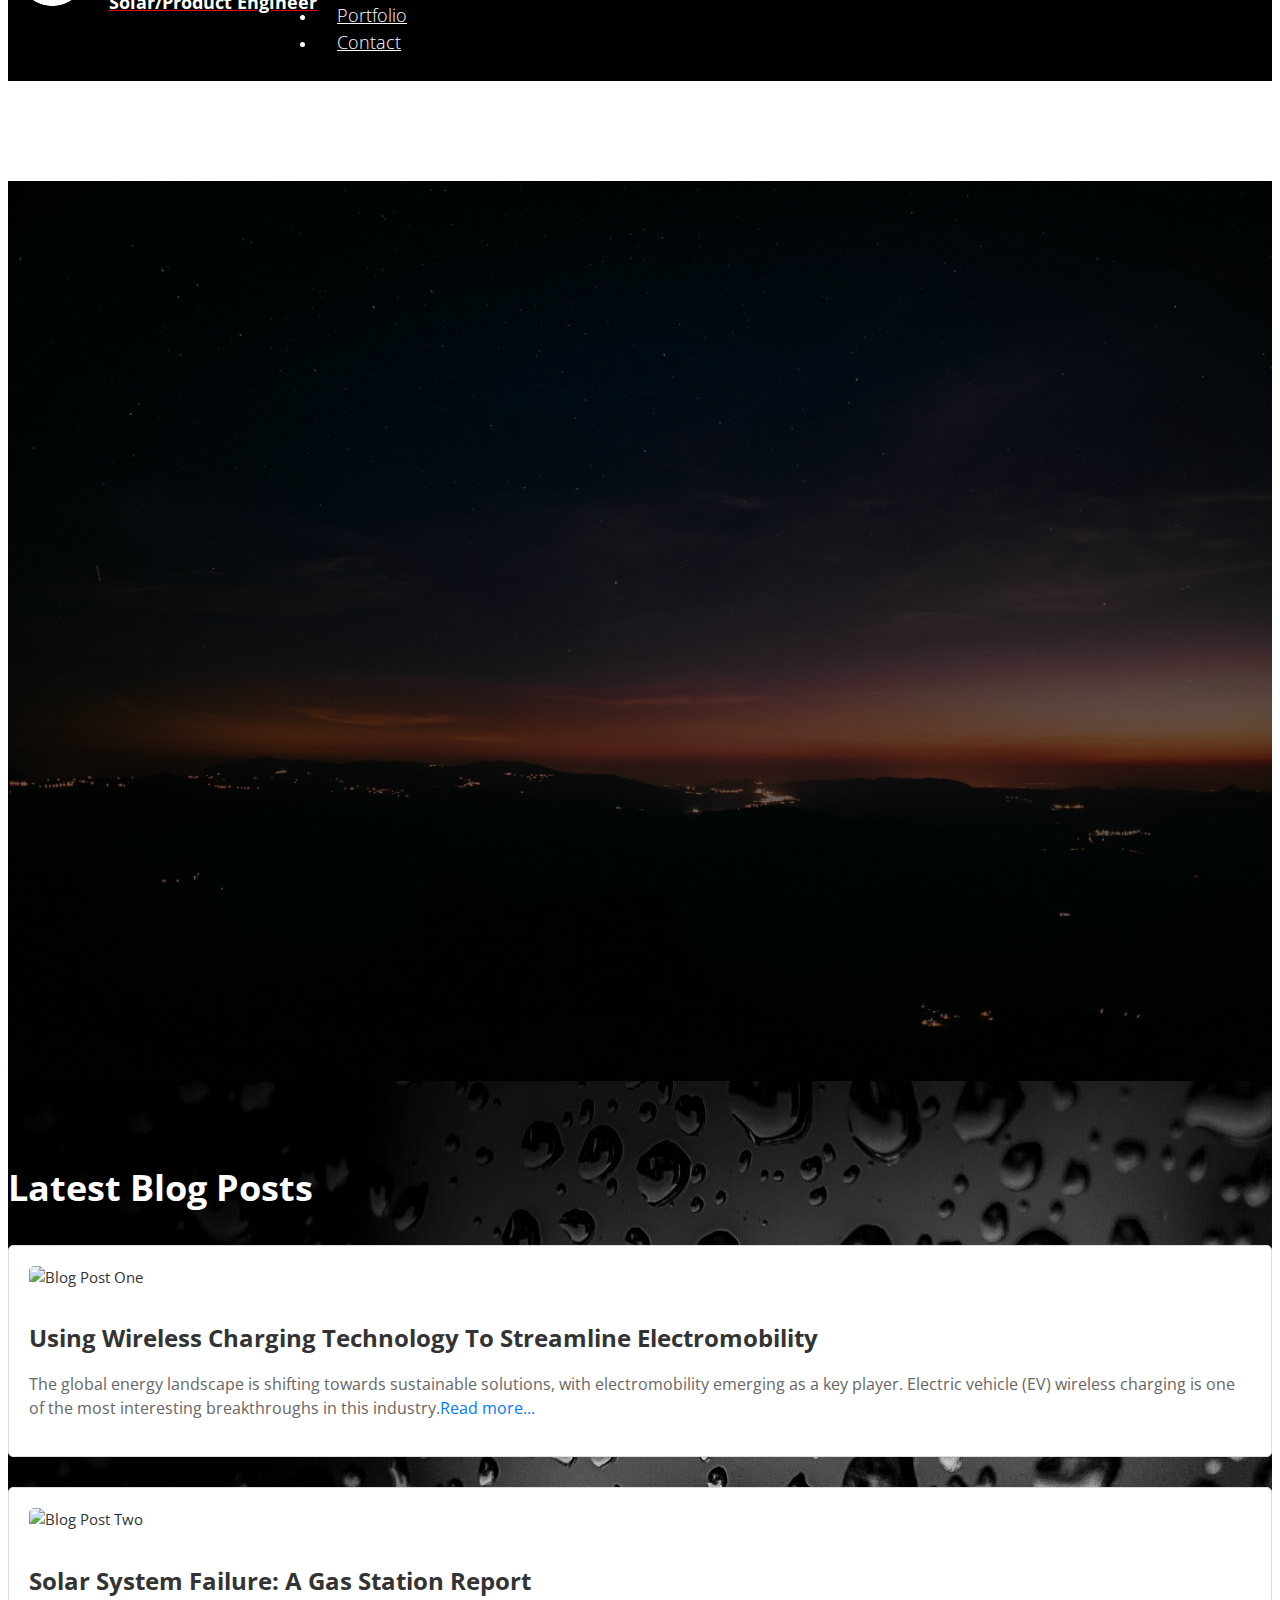
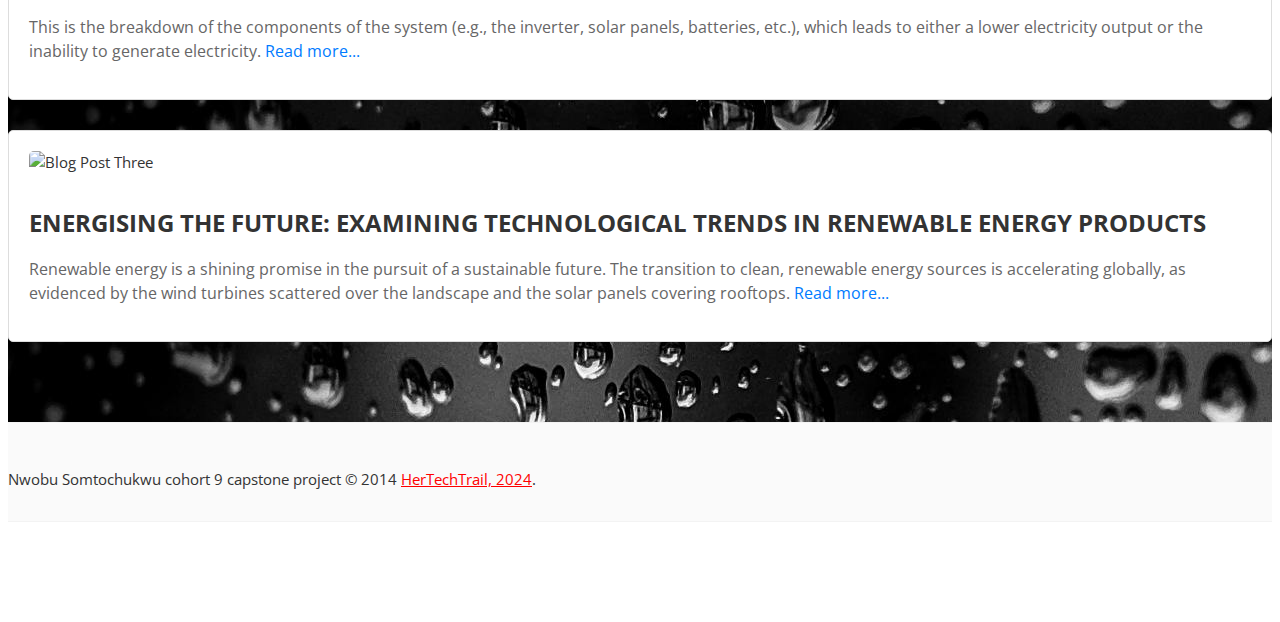
==== commit 7285d493: "changes of background images" ====
--- a/index.html
+++ b/index.html
@@ -14,6 +14,13 @@
   <meta name="viewport" content="width=device-width, initial-scale=1.0" />
 
   <!-- Favicon -->
+<style>
+    .container-fluid text-center blog-section {
+      background-image: url(images/pexels-juanpphotoandvideo-1242348.jpg);
+    }
+    
+</style>
+
   <link rel="shortcut icon" href="images/favicon.ico" />
 
   <!-- Web Fonts -->
@@ -119,8 +126,7 @@
 
   <!-- banner start -->
   <!-- ================ -->
-  <div id="banner" class="banner">
-    <div class="banner-image"></div>
+  <div id="banner" class="banner" style="background-image: url(images/bannerr.jpg); background-size: cover; background-position: center; background-repeat: no-repeat;">
     <div class="banner-caption">
       <div class="container">
         <div class="row">
@@ -138,11 +144,12 @@
       </div>
     </div>
   </div>
+  
   <!-- banner end -->
 
   <!-- Blog Section start -->
   <!-- ================ -->
-  <section id="blog" class="container-fluid text-center blog-section">
+  <section id="blog" class="container-fluid text-center blog-section" style="background-image: url(images/black\ background.jpg);">
     <div class="row">
       <div class="col-md-12">
         <h2>Latest Blog Posts</h2>
--- a/css/style.css
+++ b/css/style.css
@@ -139,6 +139,7 @@
   min-height: 100%;
   position: relative;
   color: #fff;
+  margin-top: 100px;
 }
 .banner-image {
   vertical-align: middle;
@@ -182,13 +183,12 @@
 /* Blog Section Styles */
 .blog-section {
   padding: 50px 0;
-  background-color: #f9f9f9;
 }
 
 .blog-section h2 {
   font-size: 36px;
   margin-bottom: 30px;
-  color: #333;
+  color: white;
   font-weight: 700;
 }
 
@@ -302,12 +302,12 @@
   z-index: 3;
   position: relative;
 }
-.bg-image-1 {
+/* .bg-image-1 {
   background: url("../images/bg-image-1.jpg") 50% 0px no-repeat;
 }
 .bg-image-2 {
   background: url("../images/bg-image-2.jpg") 50% 0px no-repeat;
-}
+} */
 
 /* Misc
 ----------------------------------------------------------------------------- */
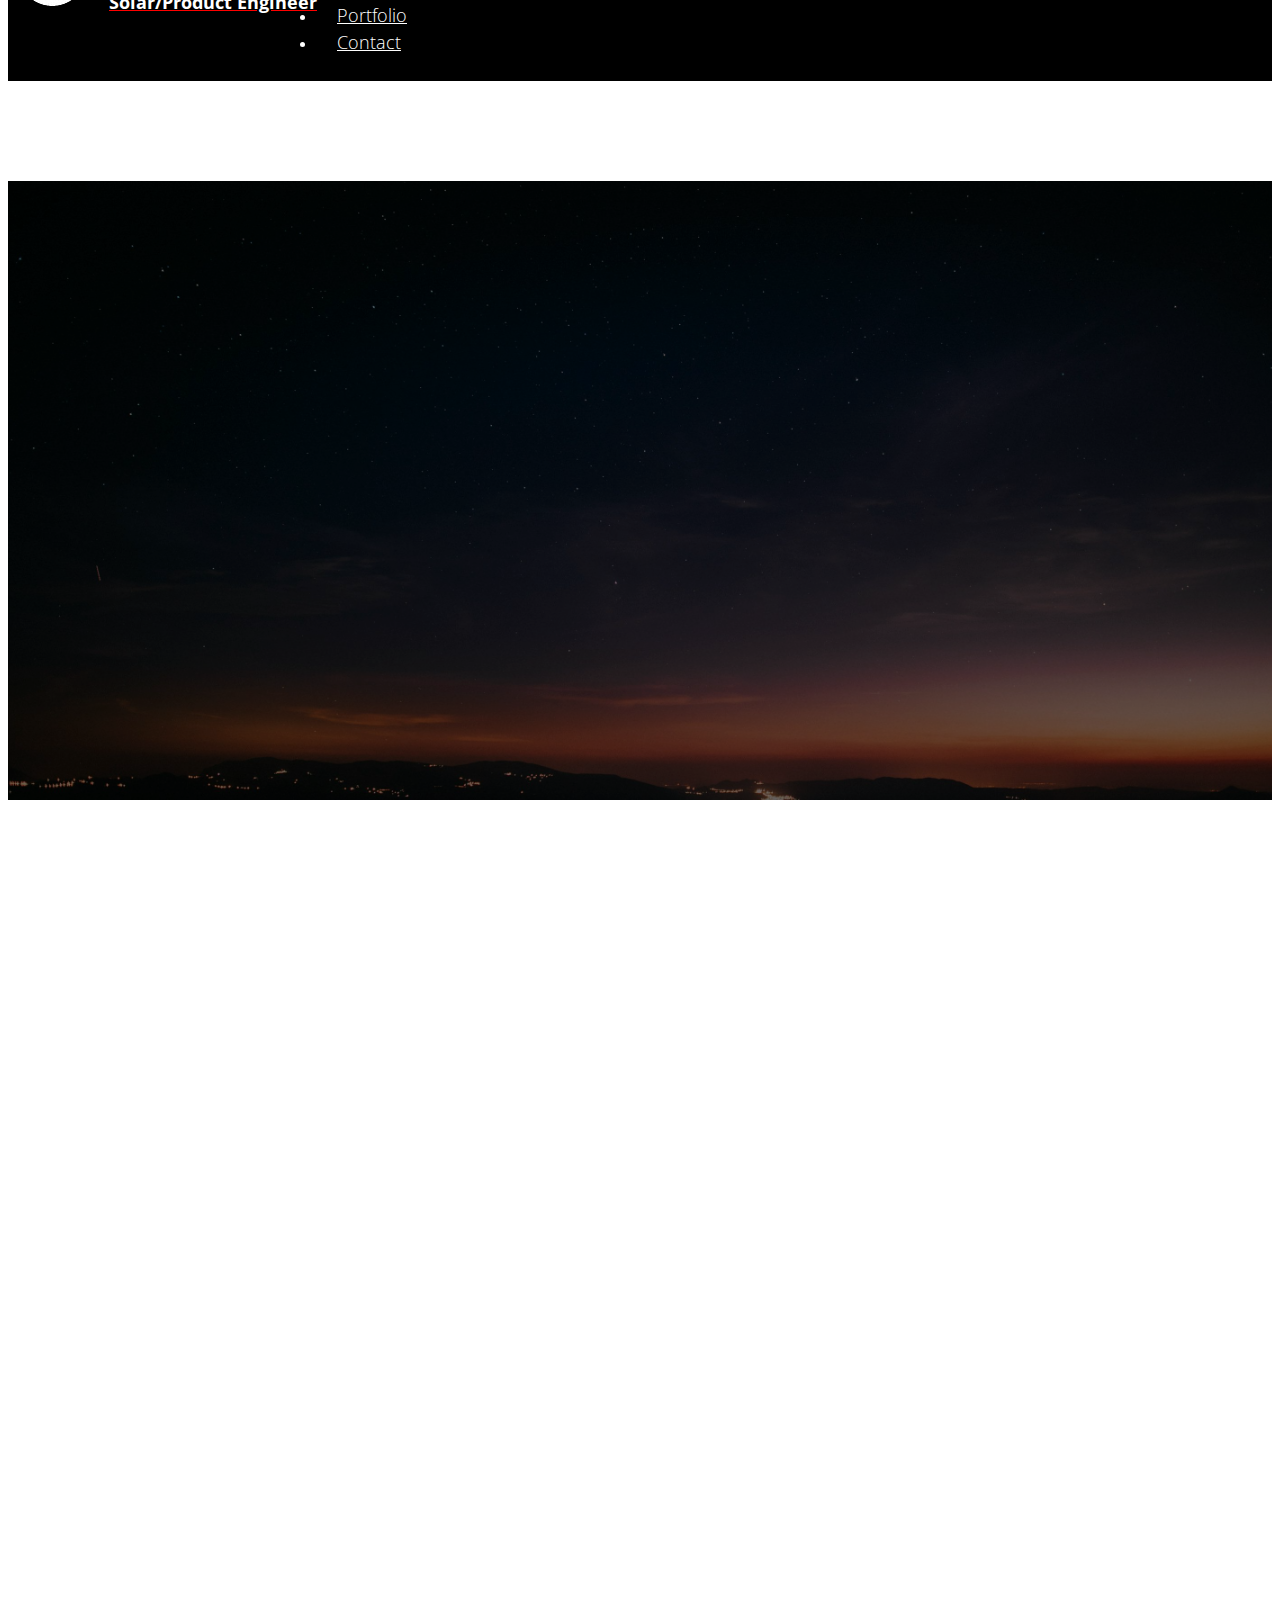
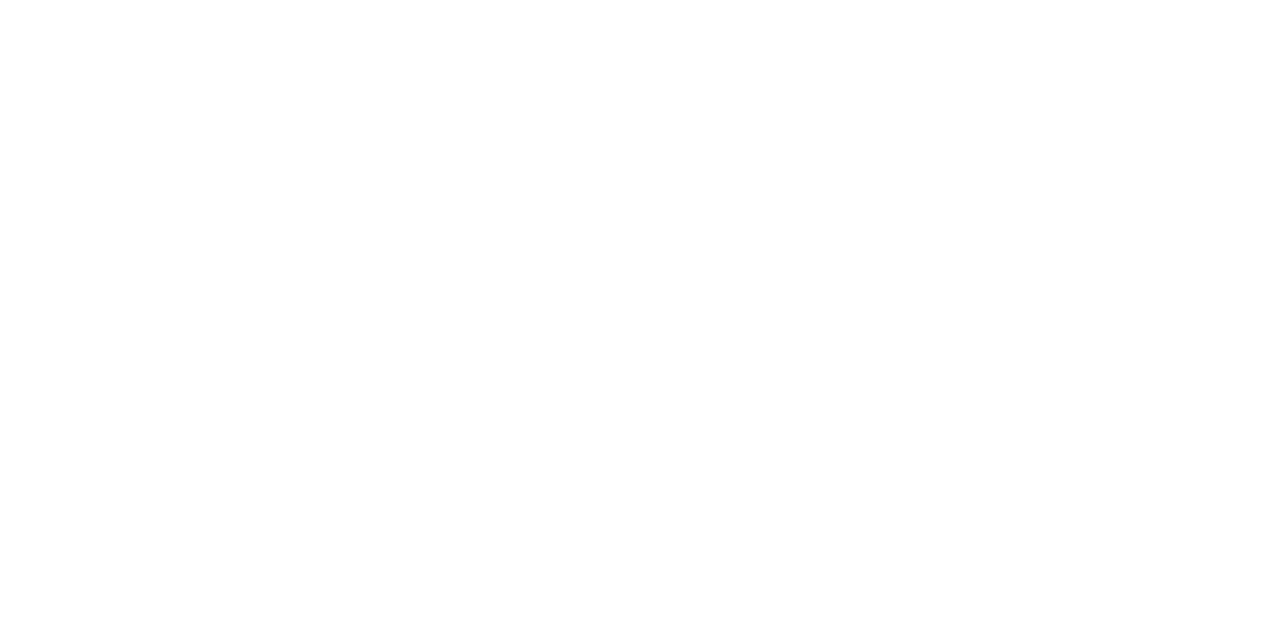
==== commit 0177563b: "Initial commit" ====
--- a/index.html
+++ b/index.html
@@ -18,6 +18,11 @@
     .container-fluid text-center blog-section {
       background-image: url(images/pexels-juanpphotoandvideo-1242348.jpg);
     }
+
+    html, body {
+  max-width: 100%;
+  overflow-x: hidden;
+}
     
 </style>
 
